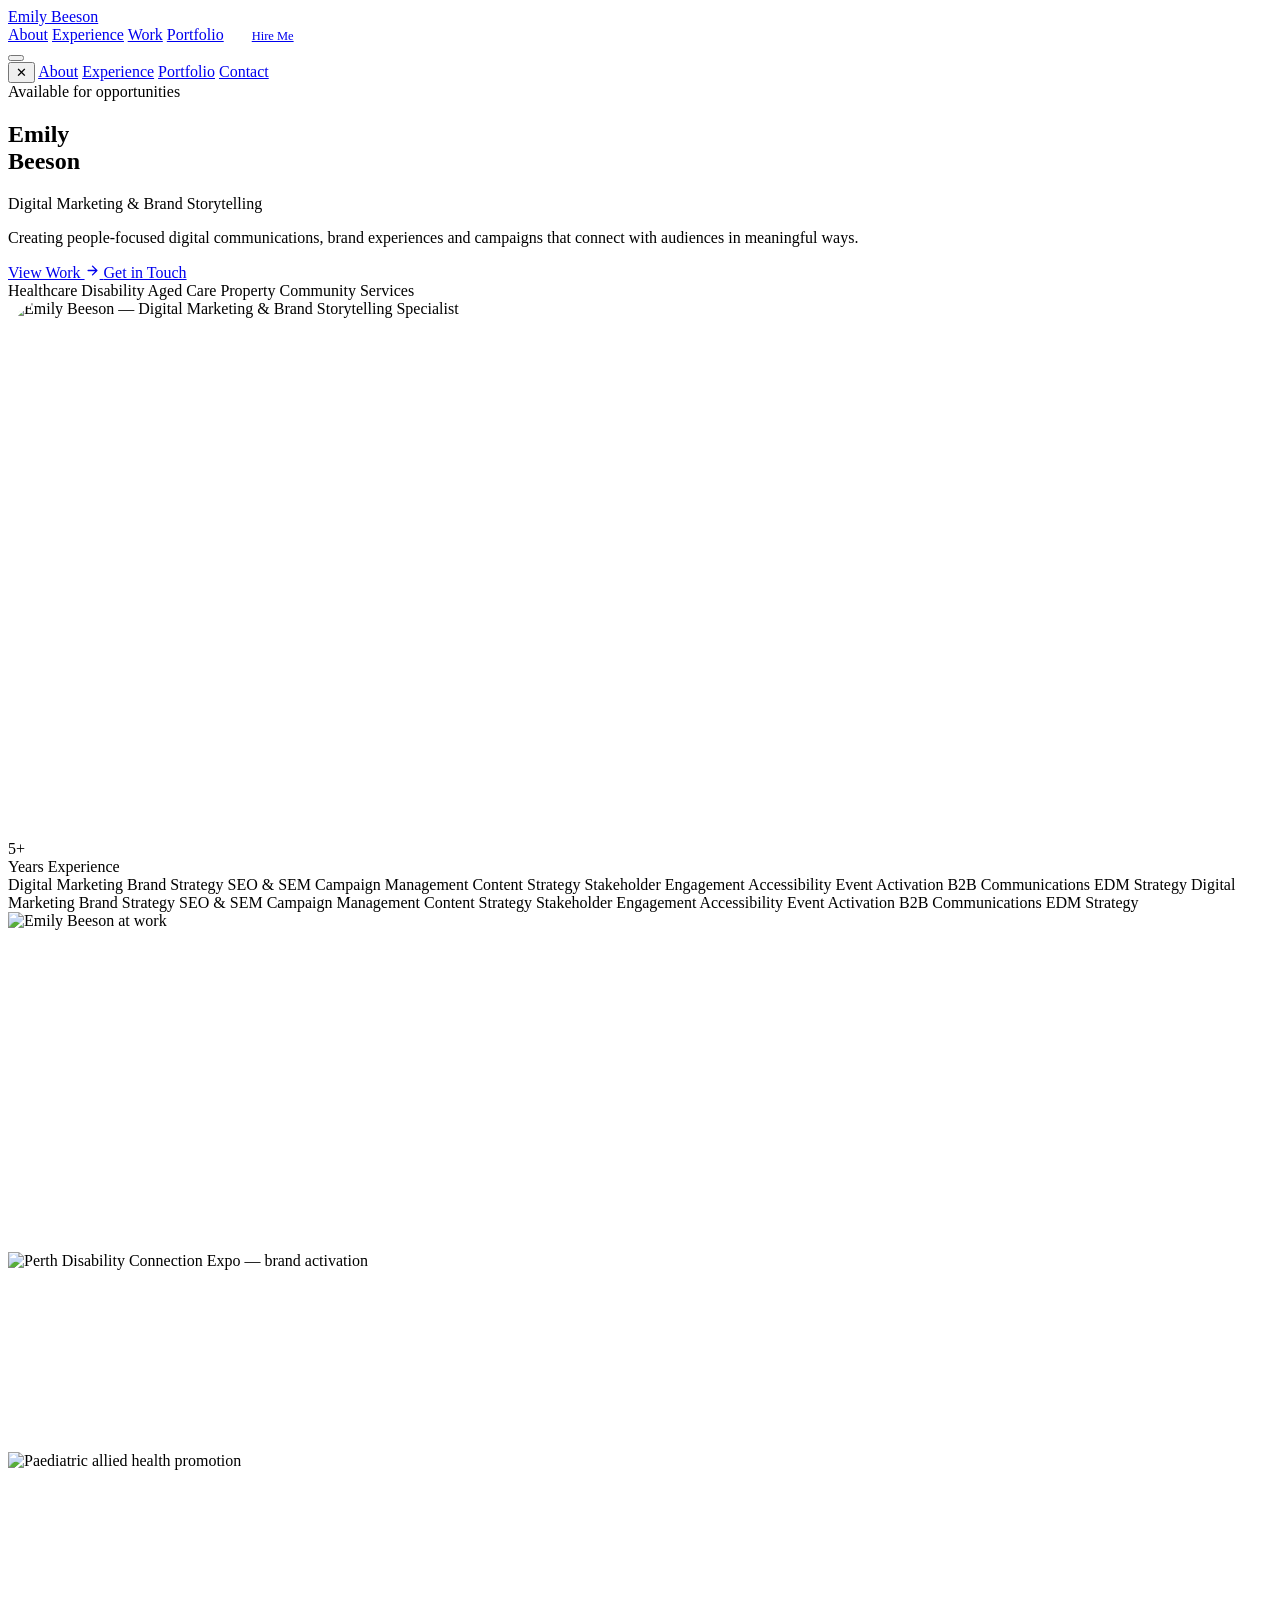
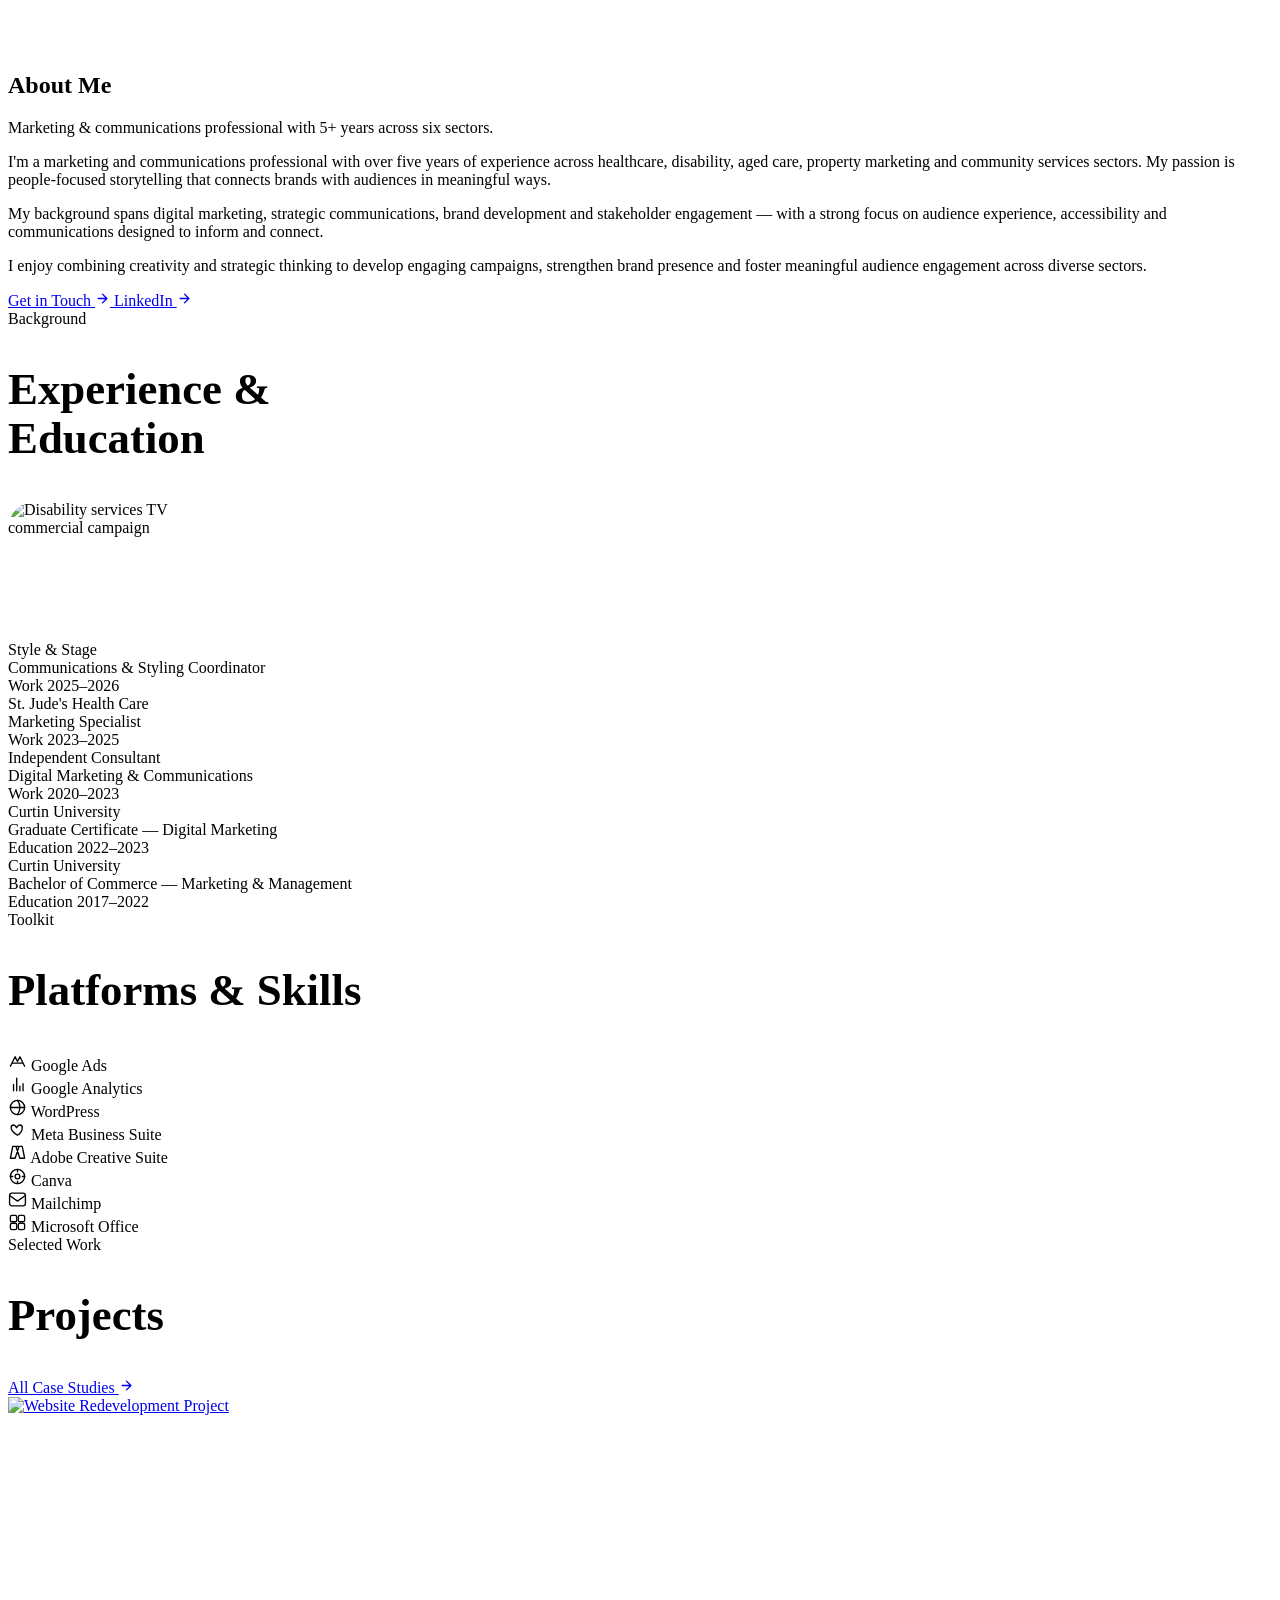
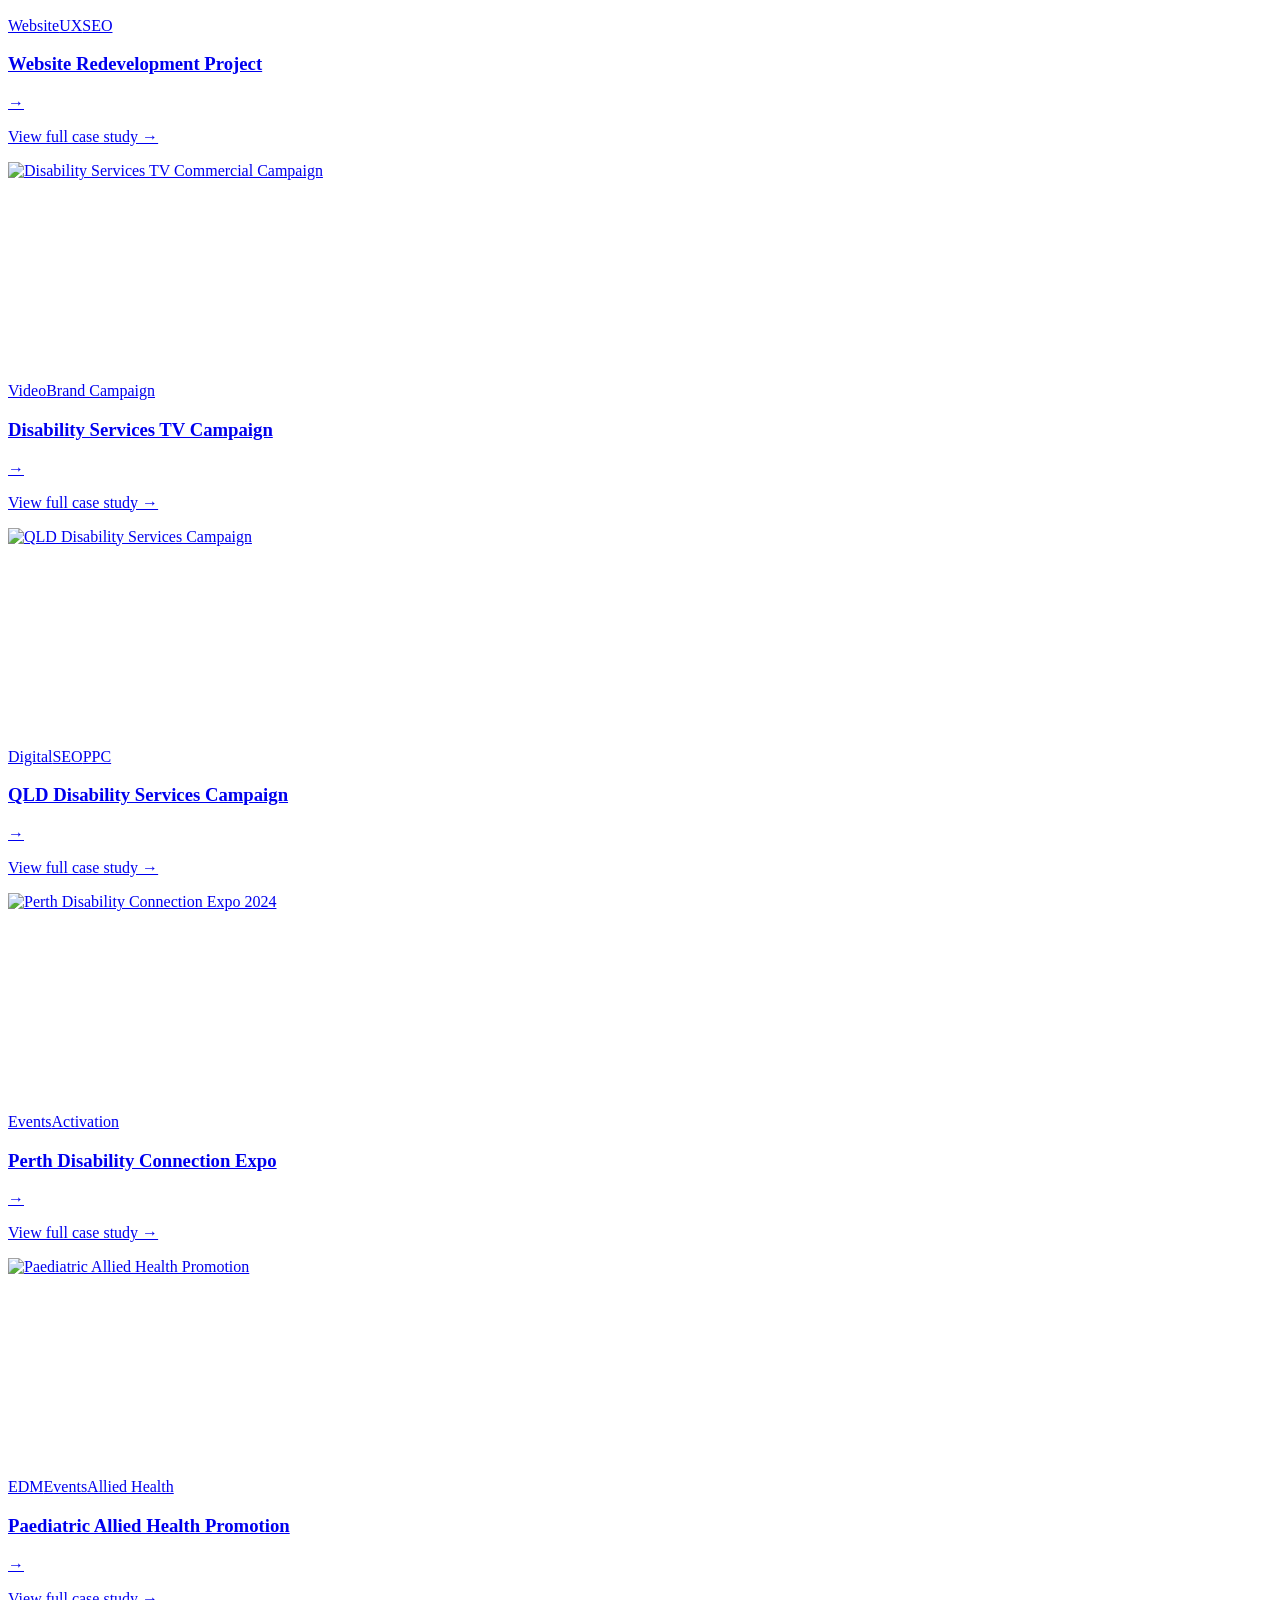
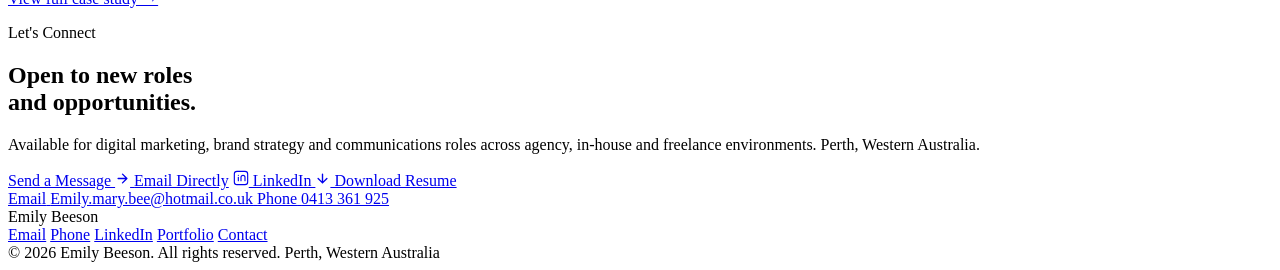
==== index.html @ d2dc0f90 "Create index.html" ====
<!DOCTYPE html>
<html lang="en">
<head>
  <meta charset="UTF-8" />
  <meta name="viewport" content="width=device-width, initial-scale=1.0" />
  <meta name="description" content="Emily Beeson — Digital Marketing & Brand Storytelling Specialist. Perth, Western Australia." />
  <meta property="og:title"       content="Emily Beeson | Digital Marketing Specialist" />
  <meta property="og:description" content="Creating people-focused digital communications, brand experiences and campaigns that connect with audiences in meaningful ways." />
  <meta property="og:type"        content="website" />
  <title>Emily Beeson | Digital Marketing & Brand Storytelling</title>
  <link rel="stylesheet" href="styles.css" />
  <link rel="icon" type="image/svg+xml" href="data:image/svg+xml,<svg xmlns='http://www.w3.org/2000/svg' viewBox='0 0 32 32'><rect width='32' height='32' rx='8' fill='%230F1E45'/><text x='16' y='23' text-anchor='middle' font-family='Helvetica' font-size='18' fill='%2300C2D4'>E</text></svg>" />
</head>
<body>

<!-- ═══════════════════════════════════════════
     NAVIGATION
════════════════════════════════════════════ -->
<nav class="site-nav" aria-label="Main navigation">
  <div class="w nav-inner">
    <a href="index.html" class="nav-logo" aria-label="Emily Beeson — Home">Emily Beeson</a>
    <div class="nav-links" role="list">
      <a href="#about"      class="nav-a" data-section="about"      role="listitem">About</a>
      <a href="#experience" class="nav-a" data-section="experience" role="listitem">Experience</a>
      <a href="#projects"   class="nav-a" data-section="projects"   role="listitem">Work</a>
      <a href="portfolio.html" class="nav-a" role="listitem">Portfolio</a>
      <a href="contact.html" class="btn-primary" style="padding:10px 24px;font-size:0.78rem;">Hire Me</a>
    </div>
    <button class="nav-burger" aria-label="Open menu" aria-expanded="false">
      <span></span><span></span><span></span>
    </button>
  </div>
</nav>

<!-- Mobile overlay menu -->
<div class="mob-overlay" role="dialog" aria-modal="true" aria-label="Navigation menu">
  <button class="mob-close" aria-label="Close menu">&#10005;</button>
  <a href="#about"         class="mob-link" onclick="document.querySelector('.mob-overlay').classList.remove('open');document.body.style.overflow='';">About</a>
  <a href="#experience"    class="mob-link" onclick="document.querySelector('.mob-overlay').classList.remove('open');document.body.style.overflow='';">Experience</a>
  <a href="portfolio.html" class="mob-link">Portfolio</a>
  <a href="contact.html"   class="mob-link">Contact</a>
</div>


<!-- ═══════════════════════════════════════════
     HERO
════════════════════════════════════════════ -->
<section class="hero" id="home" aria-labelledby="hero-name">
  <div class="hero-blob-1" aria-hidden="true"></div>
  <div class="hero-blob-2" aria-hidden="true"></div>

  <div class="w hero-inner">
    <div class="hero-grid">

      <!-- Left: text -->
      <div>
        <div class="h-rise d1">
          <span class="hero-badge" aria-label="Currently available for opportunities">
            <span class="hero-badge-dot" aria-hidden="true"></span>
            Available for opportunities
          </span>
        </div>

        <h1 class="hero-name h-rise d2" id="hero-name">Emily<br>Beeson</h1>

        <p class="hero-sub h-rise d3">Digital Marketing &amp; Brand Storytelling</p>

        <p class="hero-intro h-rise d3">
          Creating people-focused digital communications, brand experiences
          and campaigns that connect with audiences in meaningful ways.
        </p>

        <div class="hero-cta h-rise d4">
          <a href="#projects" class="btn-primary">
            View Work
            <svg width="15" height="15" viewBox="0 0 24 24" fill="none" stroke="currentColor" stroke-width="2.2" aria-hidden="true"><path d="M5 12h14M12 5l7 7-7 7" stroke-linecap="round" stroke-linejoin="round"/></svg>
          </a>
          <a href="contact.html" class="btn-outline">Get in Touch</a>
        </div>

        <div class="hero-chips h-rise d5" aria-label="Industry sectors">
          <span class="chip">Healthcare</span>
          <span class="chip">Disability</span>
          <span class="chip">Aged Care</span>
          <span class="chip">Property</span>
          <span class="chip">Community Services</span>
        </div>
      </div>

      <!-- Right: portrait image -->
      <div class="hero-right h-scale d2">
        <div class="hero-accent-tl" aria-hidden="true"></div>
        <div class="hero-accent-br" aria-hidden="true"></div>

        <!--
          Portrait image — images/Portrait-1.jpg
          Object-fit:cover fills the rounded container without distortion.
          Netlify serves this from the /images/ folder at the repo root.
        -->
        <img
          src="images/Portrait-1.jpg"
          alt="Emily Beeson — Digital Marketing & Brand Storytelling Specialist"
          class="hero-portrait"
          style="width:100%;height:540px;object-fit:cover;object-position:center top;border-radius:40px;display:block;"
          loading="eager"
        />

        <!-- Floating stat card -->
        <div class="hero-stat-card" aria-label="5 plus years experience">
          <div class="stat-num">5+</div>
          <div class="stat-label">Years Experience</div>
        </div>
      </div>

    </div>
  </div>
</section>


<!-- ═══════════════════════════════════════════
     MARQUEE STRIP
════════════════════════════════════════════ -->
<div class="marquee-strip" aria-hidden="true">
  <div class="marquee-strip-inner">
    <div class="marquee-track">
      <span class="marquee-item">Digital Marketing <span class="marquee-dot"></span></span>
      <span class="marquee-item">Brand Strategy <span class="marquee-dot"></span></span>
      <span class="marquee-item">SEO &amp; SEM <span class="marquee-dot"></span></span>
      <span class="marquee-item">Campaign Management <span class="marquee-dot"></span></span>
      <span class="marquee-item">Content Strategy <span class="marquee-dot"></span></span>
      <span class="marquee-item">Stakeholder Engagement <span class="marquee-dot"></span></span>
      <span class="marquee-item">Accessibility <span class="marquee-dot"></span></span>
      <span class="marquee-item">Event Activation <span class="marquee-dot"></span></span>
      <span class="marquee-item">B2B Communications <span class="marquee-dot"></span></span>
      <span class="marquee-item">EDM Strategy <span class="marquee-dot"></span></span>
      <!-- Duplicate for seamless loop -->
      <span class="marquee-item">Digital Marketing <span class="marquee-dot"></span></span>
      <span class="marquee-item">Brand Strategy <span class="marquee-dot"></span></span>
      <span class="marquee-item">SEO &amp; SEM <span class="marquee-dot"></span></span>
      <span class="marquee-item">Campaign Management <span class="marquee-dot"></span></span>
      <span class="marquee-item">Content Strategy <span class="marquee-dot"></span></span>
      <span class="marquee-item">Stakeholder Engagement <span class="marquee-dot"></span></span>
      <span class="marquee-item">Accessibility <span class="marquee-dot"></span></span>
      <span class="marquee-item">Event Activation <span class="marquee-dot"></span></span>
      <span class="marquee-item">B2B Communications <span class="marquee-dot"></span></span>
      <span class="marquee-item">EDM Strategy <span class="marquee-dot"></span></span>
    </div>
  </div>
</div>


<!-- ═══════════════════════════════════════════
     ABOUT
════════════════════════════════════════════ -->
<section class="about-section" id="about" aria-labelledby="about-heading">
  <div class="w">
    <div class="two-col">

      <!-- Left: image grid
           Main image: Portrait-1.jpg (large, full-column)
           Below: two project images to add visual variety -->
      <div class="about-img-grid" data-reveal="left">

        <!-- Main large image -->
        <div class="img-box about-img-main" style="height:340px;">
          <img
            src="images/Portrait-1.jpg"
            alt="Emily Beeson at work"
            style="width:100%;height:100%;object-fit:cover;object-position:center top;display:block;"
            loading="lazy"
          />
        </div>

        <!-- Bottom-left: Disability expo image -->
        <div class="img-box" style="height:200px;">
          <img
            src="images/Disability-expo-1.jpg"
            alt="Perth Disability Connection Expo — brand activation"
            style="width:100%;height:100%;object-fit:cover;display:block;"
            loading="lazy"
          />
        </div>

        <!-- Bottom-right: Paediatric allied health image -->
        <div class="img-box" style="height:200px;">
          <img
            src="images/Paediatric-2.jpg"
            alt="Paediatric allied health promotion"
            style="width:100%;height:100%;object-fit:cover;display:block;"
            loading="lazy"
          />
        </div>

      </div>

      <!-- Right: copy -->
      <div>
        <h2 class="about-heading" id="about-heading" data-reveal>About Me</h2>
        <p class="about-sub" data-reveal data-delay="1">
          Marketing &amp; communications professional with 5+ years across six sectors.
        </p>
        <p class="about-body" data-reveal data-delay="2">
          I'm a marketing and communications professional with over five years of experience
          across healthcare, disability, aged care, property marketing and community services
          sectors. My passion is people-focused storytelling that connects brands with audiences
          in meaningful ways.
        </p>
        <p class="about-body" data-reveal data-delay="2">
          My background spans digital marketing, strategic communications, brand development
          and stakeholder engagement — with a strong focus on audience experience, accessibility
          and communications designed to inform and connect.
        </p>
        <p class="about-body" data-reveal data-delay="2">
          I enjoy combining creativity and strategic thinking to develop engaging campaigns,
          strengthen brand presence and foster meaningful audience engagement across diverse sectors.
        </p>
        <div class="about-cta" data-reveal data-delay="3">
          <a href="mailto:Emily.mary.bee@hotmail.co.uk" class="btn-primary">
            Get in Touch
            <svg width="15" height="15" viewBox="0 0 24 24" fill="none" stroke="currentColor" stroke-width="2.2" aria-hidden="true"><path d="M5 12h14M12 5l7 7-7 7" stroke-linecap="round" stroke-linejoin="round"/></svg>
          </a>
          <a href="https://au.linkedin.com/in/emily-beeson-44a16824b" target="_blank" rel="noreferrer" class="btn-outline">
            LinkedIn
            <svg width="15" height="15" viewBox="0 0 24 24" fill="none" stroke="currentColor" stroke-width="2.2" aria-hidden="true"><path d="M5 12h14M12 5l7 7-7 7" stroke-linecap="round" stroke-linejoin="round"/></svg>
          </a>
        </div>
      </div>

    </div>
  </div>
</section>


<!-- ═══════════════════════════════════════════
     EXPERIENCE & EDUCATION
════════════════════════════════════════════ -->
<section class="experience-section" id="experience" aria-labelledby="exp-heading">
  <div class="w">
    <div class="experience-header">
      <div>
        <span class="eyebrow" data-reveal>Background</span>
        <h2 id="exp-heading" data-reveal data-delay="1" style="font-size:clamp(2rem,3.5vw,2.8rem);line-height:1.1;">
          Experience &amp;<br>Education
        </h2>
      </div>
      <!-- Mini image — TVC image adds visual interest -->
      <div data-reveal="right" style="flex-shrink:0;">
        <div class="img-box" style="height:140px;width:200px;border-radius:28px;overflow:hidden;">
          <img
            src="images/TVC-2.jpg"
            alt="Disability services TV commercial campaign"
            style="width:100%;height:100%;object-fit:cover;display:block;"
            loading="lazy"
          />
        </div>
      </div>
    </div>

    <div role="list" aria-label="Career timeline">

      <div class="tl-row" data-reveal role="listitem">
        <div>
          <div class="tl-org">Style &amp; Stage</div>
          <div class="tl-role">Communications &amp; Styling Coordinator</div>
        </div>
        <div class="tl-right">
          <span class="tl-badge work">Work</span>
          <span class="tl-period">2025–2026</span>
        </div>
      </div>

      <div class="tl-row" data-reveal role="listitem" style="transition-delay:0.07s;">
        <div>
          <div class="tl-org">St. Jude's Health Care</div>
          <div class="tl-role">Marketing Specialist</div>
        </div>
        <div class="tl-right">
          <span class="tl-badge work">Work</span>
          <span class="tl-period">2023–2025</span>
        </div>
      </div>

      <div class="tl-row" data-reveal role="listitem" style="transition-delay:0.14s;">
        <div>
          <div class="tl-org">Independent Consultant</div>
          <div class="tl-role">Digital Marketing &amp; Communications</div>
        </div>
        <div class="tl-right">
          <span class="tl-badge work">Work</span>
          <span class="tl-period">2020–2023</span>
        </div>
      </div>

      <div class="tl-row" data-reveal role="listitem" style="transition-delay:0.21s;">
        <div>
          <div class="tl-org">Curtin University</div>
          <div class="tl-role">Graduate Certificate — Digital Marketing</div>
        </div>
        <div class="tl-right">
          <span class="tl-badge edu">Education</span>
          <span class="tl-period">2022–2023</span>
        </div>
      </div>

      <div class="tl-row" data-reveal role="listitem" style="transition-delay:0.28s;">
        <div>
          <div class="tl-org">Curtin University</div>
          <div class="tl-role">Bachelor of Commerce — Marketing &amp; Management</div>
        </div>
        <div class="tl-right">
          <span class="tl-badge edu">Education</span>
          <span class="tl-period">2017–2022</span>
        </div>
      </div>

    </div>
  </div>
</section>


<!-- ═══════════════════════════════════════════
     TOOLS & SKILLS
════════════════════════════════════════════ -->
<section class="tools-section" id="tools" aria-labelledby="tools-heading">
  <div class="w">
    <span class="eyebrow" data-reveal>Toolkit</span>
    <h2 id="tools-heading" data-reveal data-delay="1" style="font-size:clamp(2rem,3.5vw,2.8rem);line-height:1.1;">
      Platforms &amp; Skills
    </h2>
    <div class="tools-grid" role="list" aria-label="Tools and platforms">
      <div class="tool-item" data-reveal role="listitem" style="transition-delay:0.00s;">
        <svg class="tool-icon" width="19" height="19" viewBox="0 0 24 24" fill="none" stroke="currentColor" stroke-width="1.7" aria-hidden="true"><path d="M3 18l6-12 3 6M21 18L15 6l-3 6M6 14h12" stroke-linecap="round" stroke-linejoin="round"/></svg>
        <span class="tool-name">Google Ads</span>
      </div>
      <div class="tool-item" data-reveal role="listitem" style="transition-delay:0.06s;">
        <svg class="tool-icon" width="19" height="19" viewBox="0 0 24 24" fill="none" stroke="currentColor" stroke-width="1.7" aria-hidden="true"><path d="M7 20V12M11 20V4M15 20v-6M19 20v-9" stroke-linecap="round"/></svg>
        <span class="tool-name">Google Analytics</span>
      </div>
      <div class="tool-item" data-reveal role="listitem" style="transition-delay:0.12s;">
        <svg class="tool-icon" width="19" height="19" viewBox="0 0 24 24" fill="none" stroke="currentColor" stroke-width="1.7" aria-hidden="true"><circle cx="12" cy="12" r="9"/><path d="M3 12h18M12 3a15 15 0 010 18" stroke-linecap="round"/></svg>
        <span class="tool-name">WordPress</span>
      </div>
      <div class="tool-item" data-reveal role="listitem" style="transition-delay:0.18s;">
        <svg class="tool-icon" width="19" height="19" viewBox="0 0 24 24" fill="none" stroke="currentColor" stroke-width="1.7" aria-hidden="true"><path d="M4 8.5C4 6.6 5.1 5 7 5c1.5 0 2.5 1 3.8 3.5C12.1 6 13.3 5 15 5c2 0 3 1.6 3 3.5 0 3.5-2.8 7.5-6 9.5-3.2-2-8-6-8-9.5z" stroke-linecap="round" stroke-linejoin="round"/></svg>
        <span class="tool-name">Meta Business Suite</span>
      </div>
      <div class="tool-item" data-reveal role="listitem" style="transition-delay:0.24s;">
        <svg class="tool-icon" width="19" height="19" viewBox="0 0 24 24" fill="none" stroke="currentColor" stroke-width="1.7" aria-hidden="true"><path d="M14 3H6L3 18h6l5-15zM10 3h8l3 15h-6L10 3z" stroke-linecap="round" stroke-linejoin="round"/></svg>
        <span class="tool-name">Adobe Creative Suite</span>
      </div>
      <div class="tool-item" data-reveal role="listitem" style="transition-delay:0.30s;">
        <svg class="tool-icon" width="19" height="19" viewBox="0 0 24 24" fill="none" stroke="currentColor" stroke-width="1.7" aria-hidden="true"><circle cx="12" cy="12" r="9"/><circle cx="12" cy="12" r="3"/><path d="M12 3v3M12 18v3M3 12h3M18 12h3" stroke-linecap="round"/></svg>
        <span class="tool-name">Canva</span>
      </div>
      <div class="tool-item" data-reveal role="listitem" style="transition-delay:0.36s;">
        <svg class="tool-icon" width="19" height="19" viewBox="0 0 24 24" fill="none" stroke="currentColor" stroke-width="1.7" aria-hidden="true"><rect x="2" y="4" width="20" height="16" rx="3"/><path d="M2 7l10 7 10-7" stroke-linecap="round"/></svg>
        <span class="tool-name">Mailchimp</span>
      </div>
      <div class="tool-item" data-reveal role="listitem" style="transition-delay:0.42s;">
        <svg class="tool-icon" width="19" height="19" viewBox="0 0 24 24" fill="none" stroke="currentColor" stroke-width="1.7" aria-hidden="true"><rect x="3" y="3" width="8" height="8" rx="2"/><rect x="13" y="3" width="8" height="8" rx="2"/><rect x="3" y="13" width="8" height="8" rx="2"/><rect x="13" y="13" width="8" height="8" rx="2"/></svg>
        <span class="tool-name">Microsoft Office</span>
      </div>
    </div>
  </div>
</section>


<!-- ═══════════════════════════════════════════
     PROJECTS (home menu) — 5 projects
     Each card uses its matching project image.
════════════════════════════════════════════ -->
<section class="projects-section" id="projects" aria-labelledby="projects-heading">
  <div class="w">

    <div class="projects-header">
      <div>
        <span class="eyebrow" data-reveal>Selected Work</span>
        <h2 id="projects-heading" data-reveal data-delay="1" style="font-size:clamp(2rem,3.5vw,2.8rem);line-height:1.1;">
          Projects
        </h2>
      </div>
      <a href="portfolio.html" class="btn-outline" data-reveal="right">
        All Case Studies
        <svg width="15" height="15" viewBox="0 0 24 24" fill="none" stroke="currentColor" stroke-width="2.2" aria-hidden="true"><path d="M5 12h14M12 5l7 7-7 7" stroke-linecap="round" stroke-linejoin="round"/></svg>
      </a>
    </div>

    <div class="proj-grid">

      <!-- Project 01 — Website Redevelopment — images/Website-redevelopment-1.jpg -->
      <a href="portfolio.html#cs-01" class="proj-card" data-reveal style="transition-delay:0s;">
        <div class="proj-img-wrap" style="height:220px;">
          <img
            src="images/Website-redevelopment-1.jpg"
            alt="Website Redevelopment Project"
            class="proj-thumb"
            style="width:100%;height:220px;object-fit:cover;display:block;"
            loading="lazy"
          />
        </div>
        <div class="proj-body">
          <div class="proj-chips">
            <span class="chip">Website</span><span class="chip">UX</span><span class="chip">SEO</span>
          </div>
          <div class="proj-footer">
            <h3 class="proj-title">Website Redevelopment Project</h3>
            <div class="proj-arrow" aria-hidden="true">→</div>
          </div>
          <p class="proj-cta-text">View full case study →</p>
        </div>
      </a>

      <!-- Project 02 — TV Campaign — images/TVC-2.jpg -->
      <a href="portfolio.html#cs-02" class="proj-card" data-reveal style="transition-delay:0.08s;">
        <div class="proj-img-wrap" style="height:220px;">
          <img
            src="images/TVC-2.jpg"
            alt="Disability Services TV Commercial Campaign"
            class="proj-thumb"
            style="width:100%;height:220px;object-fit:cover;display:block;"
            loading="lazy"
          />
        </div>
        <div class="proj-body">
          <div class="proj-chips">
            <span class="chip">Video</span><span class="chip">Brand Campaign</span>
          </div>
          <div class="proj-footer">
            <h3 class="proj-title">Disability Services TV Campaign</h3>
            <div class="proj-arrow" aria-hidden="true">→</div>
          </div>
          <p class="proj-cta-text">View full case study →</p>
        </div>
      </a>

      <!-- Project 03 — QLD Campaign — images/QLD-1.jpg -->
      <a href="portfolio.html#cs-03" class="proj-card" data-reveal style="transition-delay:0.16s;">
        <div class="proj-img-wrap" style="height:220px;">
          <img
            src="images/QLD-1.jpg"
            alt="QLD Disability Services Campaign"
            class="proj-thumb"
            style="width:100%;height:220px;object-fit:cover;display:block;"
            loading="lazy"
          />
        </div>
        <div class="proj-body">
          <div class="proj-chips">
            <span class="chip">Digital</span><span class="chip">SEO</span><span class="chip">PPC</span>
          </div>
          <div class="proj-footer">
            <h3 class="proj-title">QLD Disability Services Campaign</h3>
            <div class="proj-arrow" aria-hidden="true">→</div>
          </div>
          <p class="proj-cta-text">View full case study →</p>
        </div>
      </a>

      <!-- Project 04 — Perth Expo — images/Disability-expo-1.jpg -->
      <a href="portfolio.html#cs-04" class="proj-card" data-reveal style="transition-delay:0.24s;">
        <div class="proj-img-wrap" style="height:220px;">
          <img
            src="images/Disability-expo-1.jpg"
            alt="Perth Disability Connection Expo 2024"
            class="proj-thumb"
            style="width:100%;height:220px;object-fit:cover;display:block;"
            loading="lazy"
          />
        </div>
        <div class="proj-body">
          <div class="proj-chips">
            <span class="chip">Events</span><span class="chip">Activation</span>
          </div>
          <div class="proj-footer">
            <h3 class="proj-title">Perth Disability Connection Expo</h3>
            <div class="proj-arrow" aria-hidden="true">→</div>
          </div>
          <p class="proj-cta-text">View full case study →</p>
        </div>
      </a>

      <!-- Project 05 — Allied Health — images/Paediatric-2.jpg -->
      <a href="portfolio.html#cs-05" class="proj-card" data-reveal style="transition-delay:0.32s;">
        <div class="proj-img-wrap" style="height:220px;">
          <img
            src="images/Paediatric-2.jpg"
            alt="Paediatric Allied Health Promotion"
            class="proj-thumb"
            style="width:100%;height:220px;object-fit:cover;display:block;"
            loading="lazy"
          />
        </div>
        <div class="proj-body">
          <div class="proj-chips">
            <span class="chip">EDM</span><span class="chip">Events</span><span class="chip">Allied Health</span>
          </div>
          <div class="proj-footer">
            <h3 class="proj-title">Paediatric Allied Health Promotion</h3>
            <div class="proj-arrow" aria-hidden="true">→</div>
          </div>
          <p class="proj-cta-text">View full case study →</p>
        </div>
      </a>

      <!-- 5-card grid: last card is intentionally blank to keep 3-col layout balanced -->
      <!-- If you want a 6th project card, add it here. Otherwise the 5 cards will
           left-align naturally on the grid. -->

    </div>
  </div>
</section>


<!-- ═══════════════════════════════════════════
     LET'S CONNECT
════════════════════════════════════════════ -->
<section class="connect-section" id="contact" aria-labelledby="connect-heading">
  <div class="w">
    <div class="connect-inner">

      <span class="eyebrow connect-eyebrow" data-reveal>Let's Connect</span>

      <h2 class="connect-heading" id="connect-heading" data-reveal data-delay="1">
        Open to new roles<br>and opportunities.
      </h2>

      <p class="connect-body" data-reveal data-delay="2">
        Available for digital marketing, brand strategy and communications roles
        across agency, in-house and freelance environments. Perth, Western Australia.
      </p>

      <div class="connect-cta" data-reveal data-delay="3">
        <a href="contact.html" class="btn-cyan">
          Send a Message
          <svg width="15" height="15" viewBox="0 0 24 24" fill="none" stroke="currentColor" stroke-width="2.2" aria-hidden="true"><path d="M5 12h14M12 5l7 7-7 7" stroke-linecap="round" stroke-linejoin="round"/></svg>
        </a>
        <a href="mailto:Emily.mary.bee@hotmail.co.uk" class="btn-outline-light">Email Directly</a>
        <a href="https://au.linkedin.com/in/emily-beeson-44a16824b" target="_blank" rel="noreferrer" class="btn-outline-light">
          <svg width="16" height="16" viewBox="0 0 24 24" fill="none" stroke="currentColor" stroke-width="1.7" aria-hidden="true"><rect x="2" y="2" width="20" height="20" rx="4"/><path d="M8 11v5M8 8v.01M12 16v-5M12 11a3 3 0 016 0v5" stroke-linecap="round"/></svg>
          LinkedIn
        </a>
        <a href="emily-beeson-resume.pdf" download class="btn-outline-light">
          <svg width="15" height="15" viewBox="0 0 24 24" fill="none" stroke="currentColor" stroke-width="2.2" aria-hidden="true"><path d="M12 5v14M5 12l7 7 7-7" stroke-linecap="round" stroke-linejoin="round"/></svg>
          Download Resume
        </a>
      </div>

      <div class="connect-list" data-reveal data-delay="4" aria-label="Contact details">
        <a href="mailto:Emily.mary.bee@hotmail.co.uk" class="connect-row">
          <span class="connect-label">Email</span>
          <span class="connect-value">Emily.mary.bee@hotmail.co.uk</span>
        </a>
        <a href="tel:0413361925" class="connect-row">
          <span class="connect-label">Phone</span>
          <span class="connect-value">0413 361 925</span>
        </a>
      </div>

    </div>
  </div>
</section>


<!-- ═══════════════════════════════════════════
     FOOTER
════════════════════════════════════════════ -->
<footer class="site-footer" aria-label="Site footer">
  <div class="w">
    <div class="footer-top">
      <span class="footer-logo">Emily Beeson</span>
      <nav aria-label="Footer navigation" class="footer-links">
        <a href="mailto:Emily.mary.bee@hotmail.co.uk" class="footer-link">Email</a>
        <a href="tel:0413361925"                       class="footer-link">Phone</a>
        <a href="https://au.linkedin.com/in/emily-beeson-44a16824b" target="_blank" rel="noreferrer" class="footer-link">LinkedIn</a>
        <a href="portfolio.html" class="footer-link">Portfolio</a>
        <a href="contact.html"   class="footer-link">Contact</a>
      </nav>
    </div>
    <div class="footer-rule"></div>
    <div class="footer-bottom">
      <span class="footer-copy">&copy; <span id="year"></span> Emily Beeson. All rights reserved.</span>
      <span class="footer-location">Perth, Western Australia</span>
    </div>
  </div>
</footer>

<script src="script.js"></script>
<script>document.getElementById('year').textContent = new Date().getFullYear();</script>
</body>
</html>
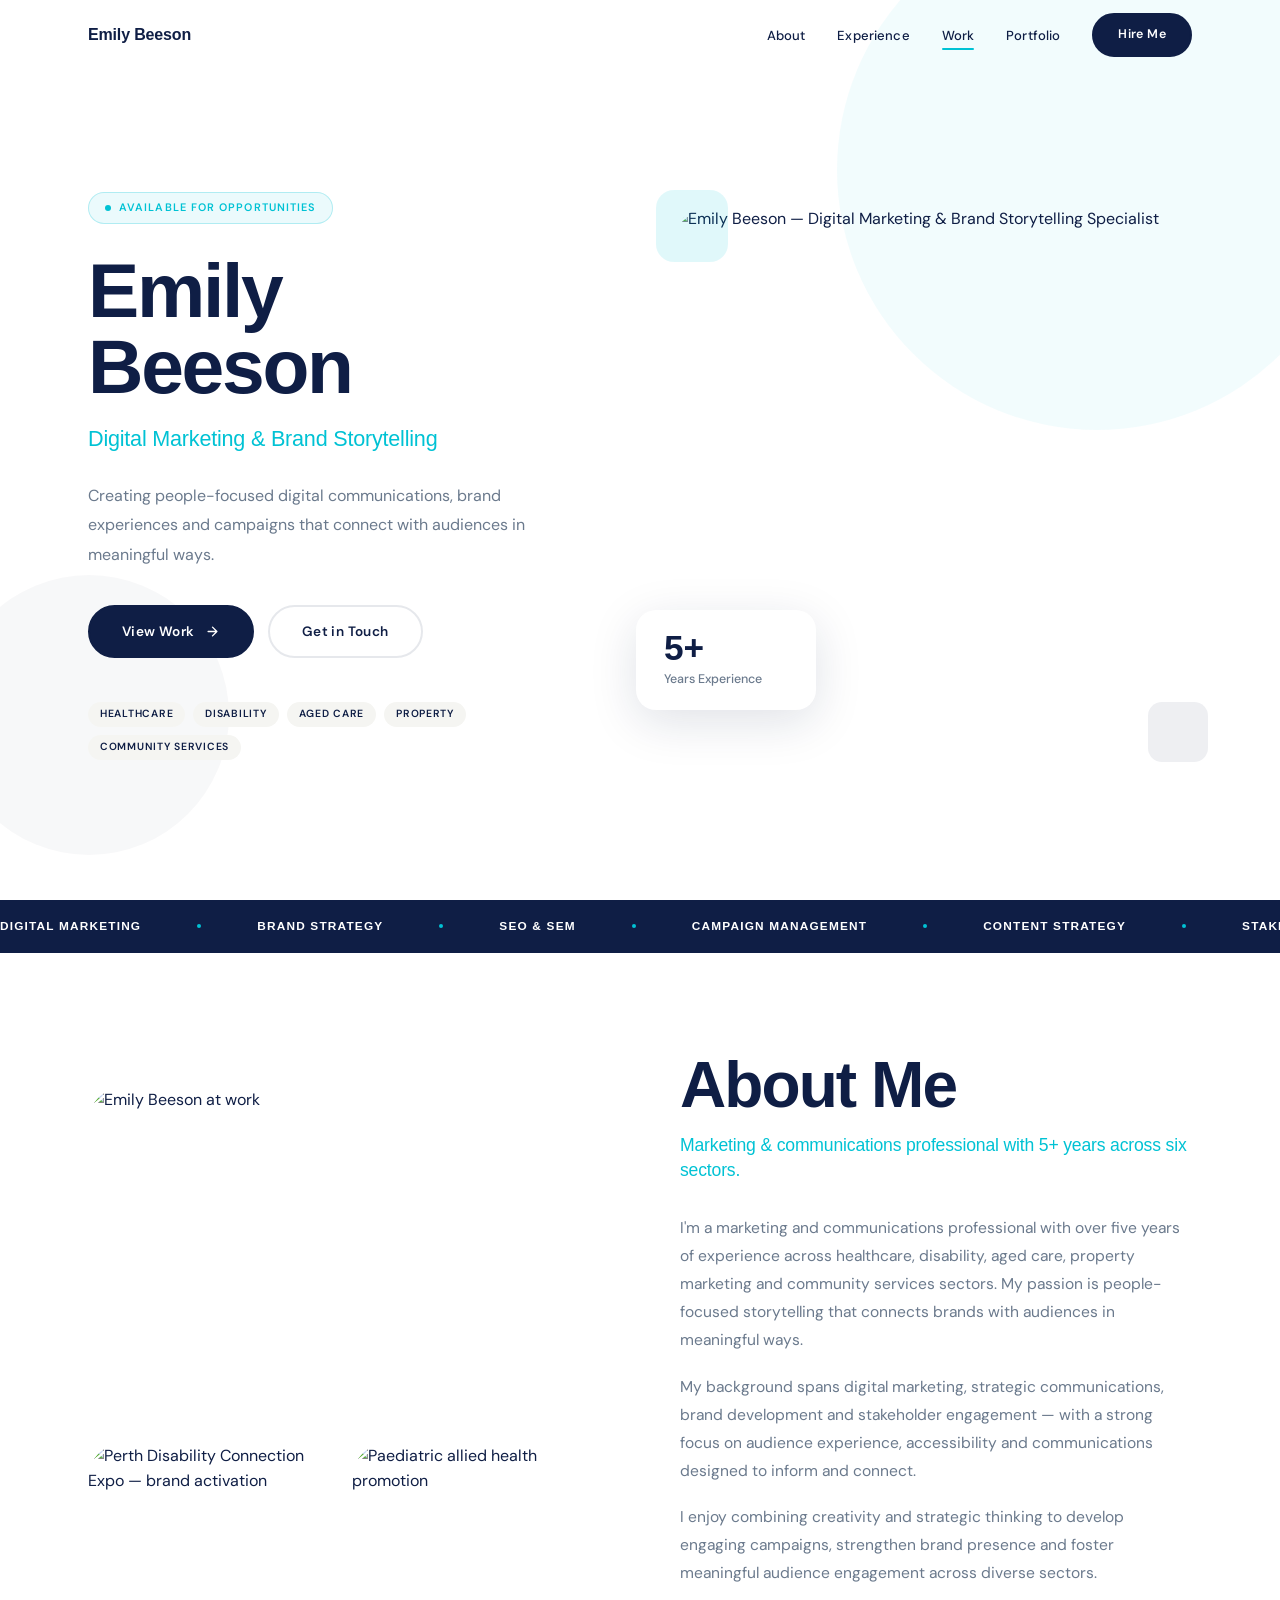
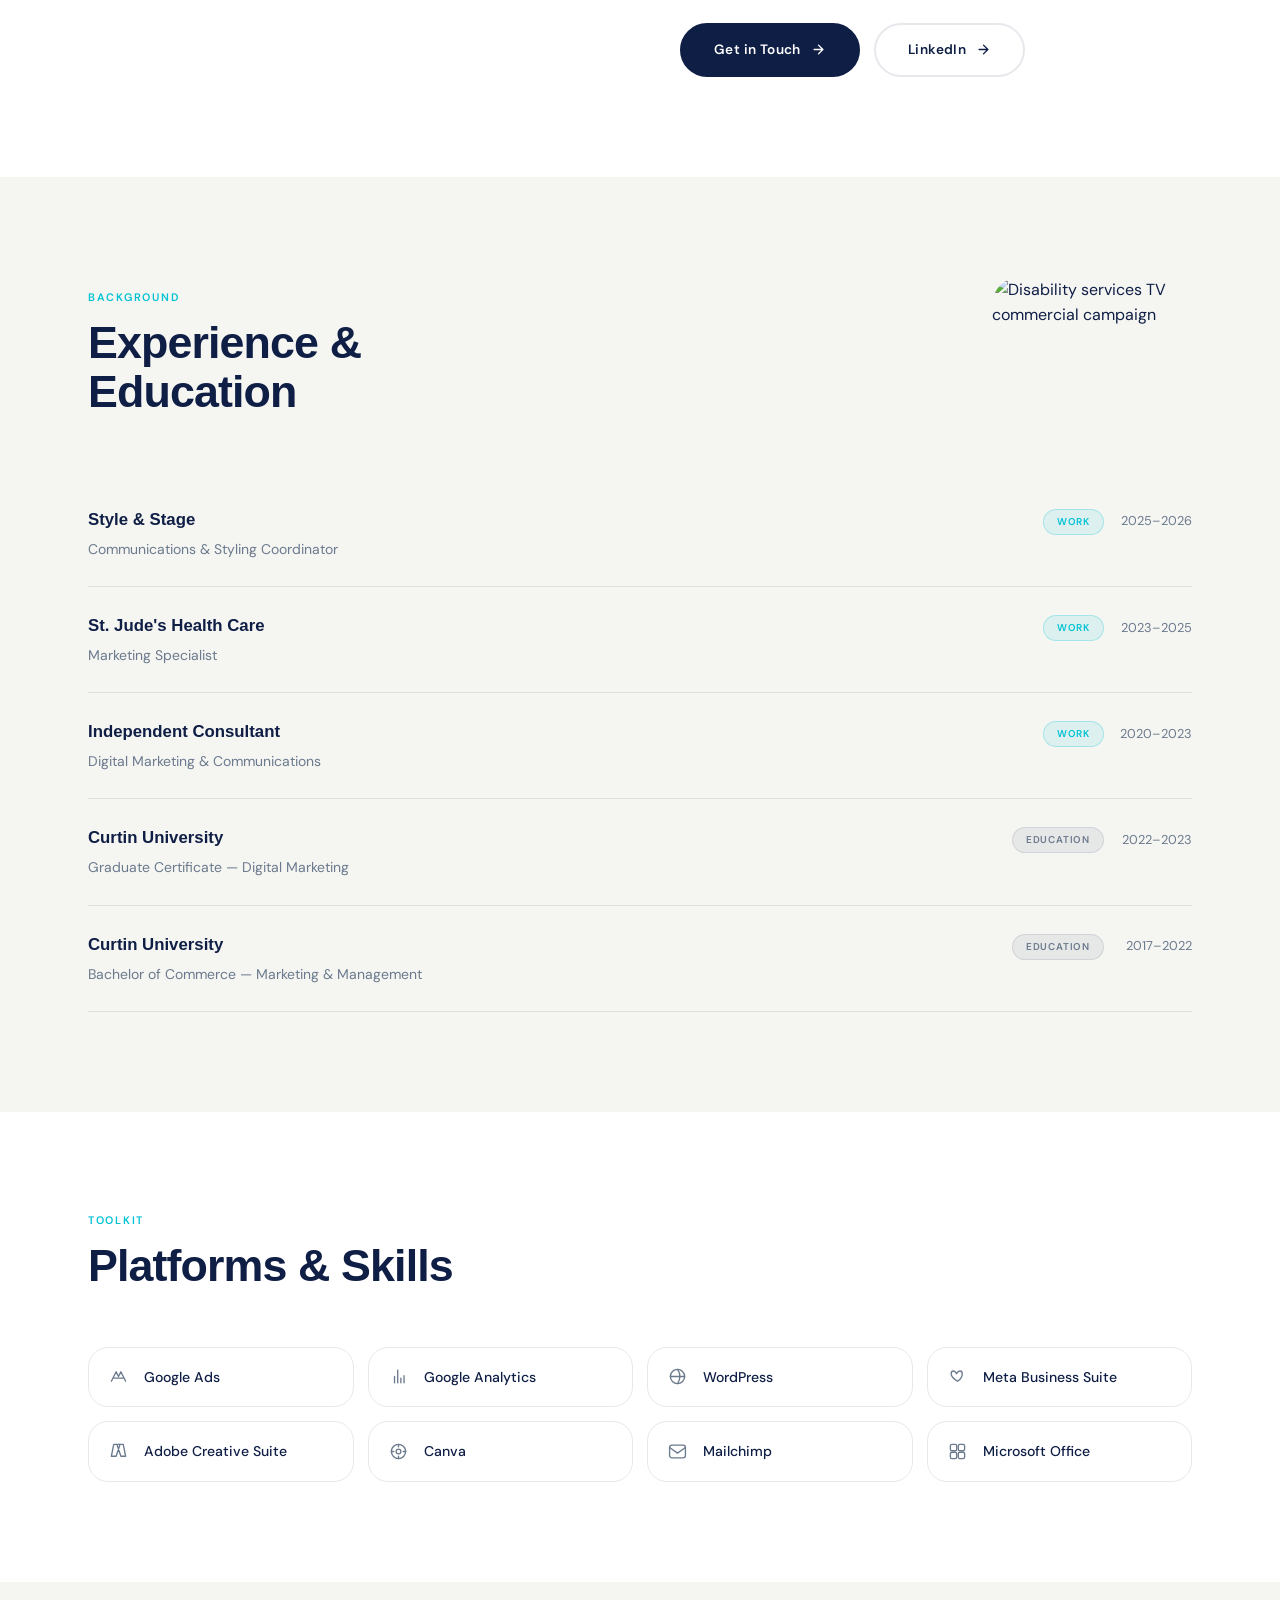
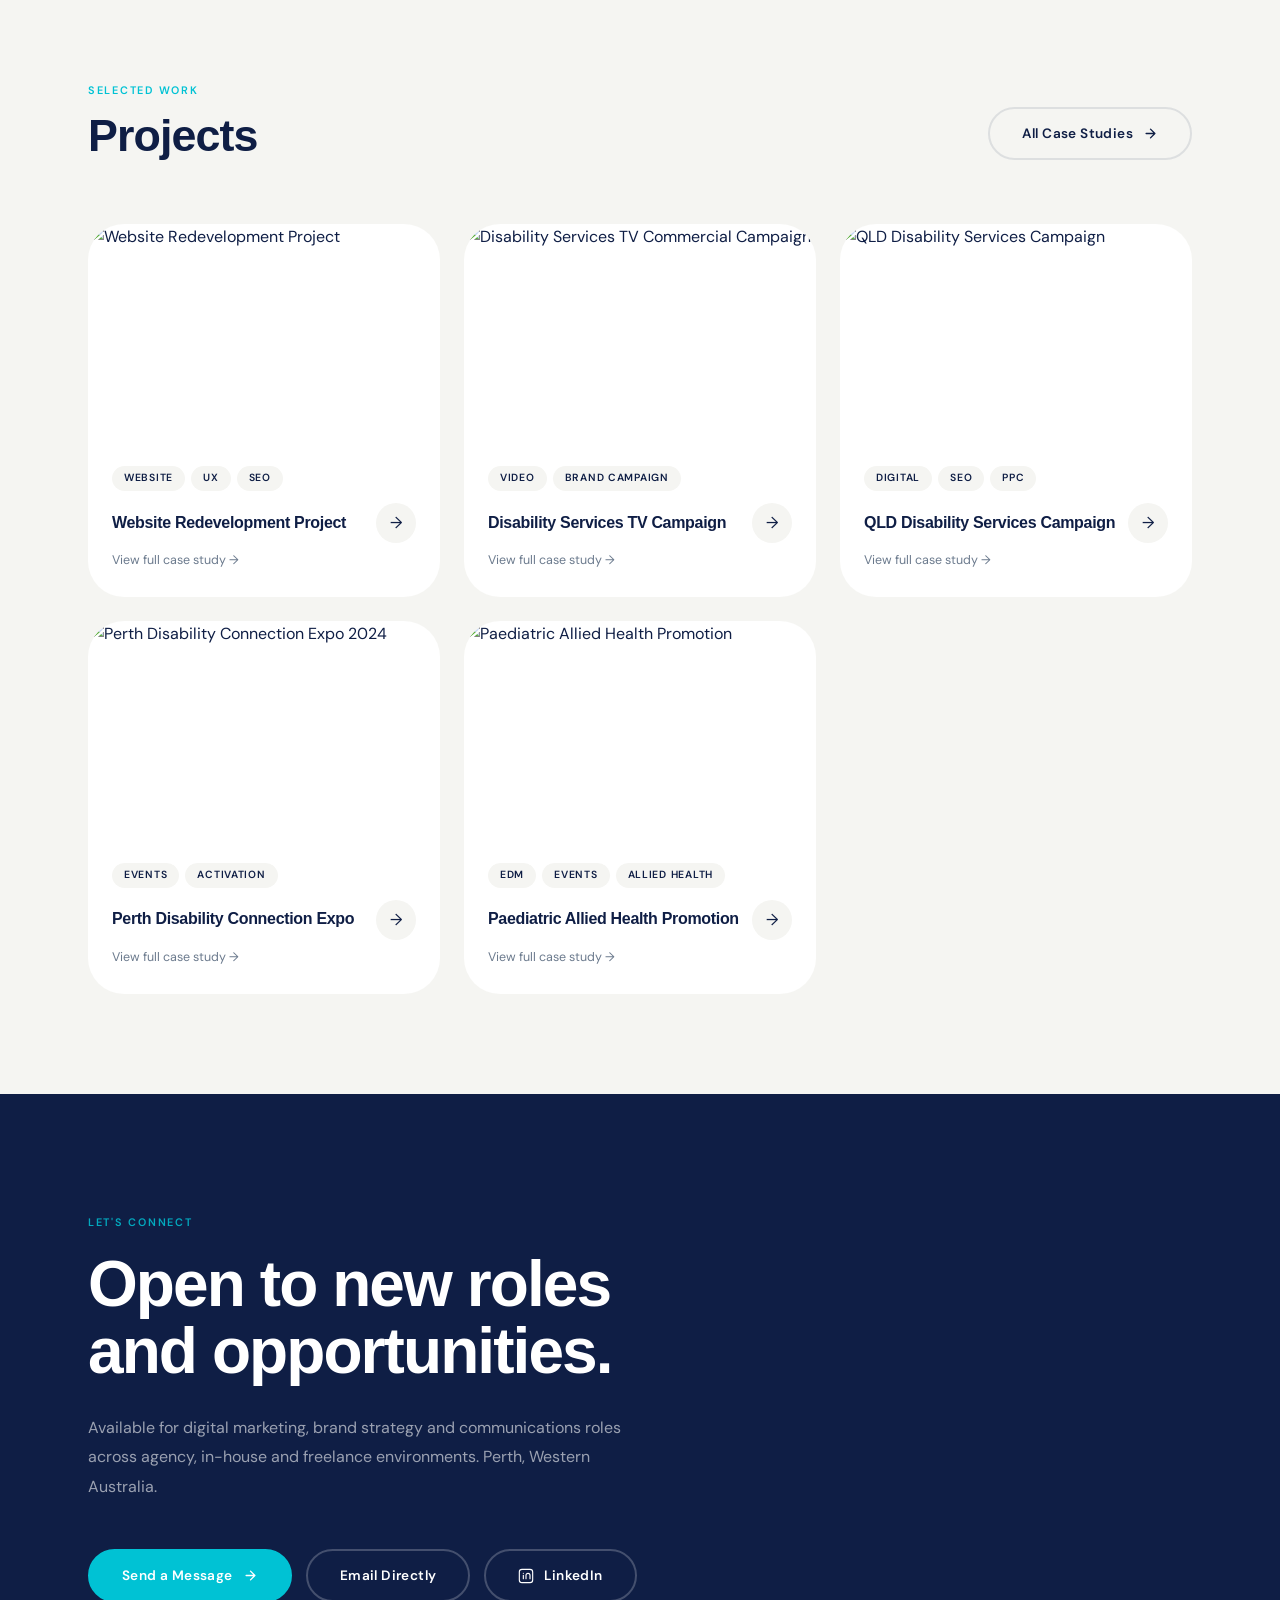
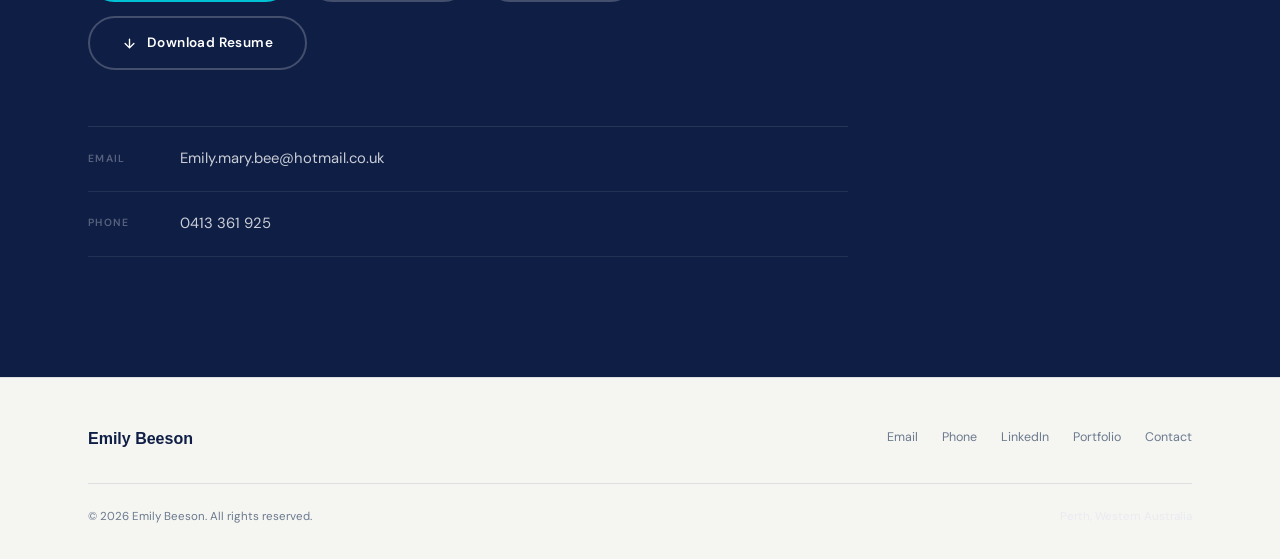
==== commit af47a37a: "Update index.html" ====
--- a/index.html
+++ b/index.html
@@ -98,7 +98,7 @@
           Netlify serves this from the /images/ folder at the repo root.
         -->
         <img
-          src="images/Portrait-1.jpg"
+          src=Portrait-1.jpg"
           alt="Emily Beeson — Digital Marketing & Brand Storytelling Specialist"
           class="hero-portrait"
           style="width:100%;height:540px;object-fit:cover;object-position:center top;border-radius:40px;display:block;"
@@ -164,7 +164,7 @@
         <!-- Main large image -->
         <div class="img-box about-img-main" style="height:340px;">
           <img
-            src="images/Portrait-1.jpg"
+            src="Portrait-1.jpg"
             alt="Emily Beeson at work"
             style="width:100%;height:100%;object-fit:cover;object-position:center top;display:block;"
             loading="lazy"
@@ -174,7 +174,7 @@
         <!-- Bottom-left: Disability expo image -->
         <div class="img-box" style="height:200px;">
           <img
-            src="images/Disability-expo-1.jpg"
+            src="Disability-expo-1.jpg"
             alt="Perth Disability Connection Expo — brand activation"
             style="width:100%;height:100%;object-fit:cover;display:block;"
             loading="lazy"
@@ -184,7 +184,7 @@
         <!-- Bottom-right: Paediatric allied health image -->
         <div class="img-box" style="height:200px;">
           <img
-            src="images/Paediatric-2.jpg"
+            src="Paediatric-1.jpg"
             alt="Paediatric allied health promotion"
             style="width:100%;height:100%;object-fit:cover;display:block;"
             loading="lazy"
@@ -247,7 +247,7 @@
       <div data-reveal="right" style="flex-shrink:0;">
         <div class="img-box" style="height:140px;width:200px;border-radius:28px;overflow:hidden;">
           <img
-            src="images/TVC-2.jpg"
+            src="TVC-1.jpg"
             alt="Disability services TV commercial campaign"
             style="width:100%;height:100%;object-fit:cover;display:block;"
             loading="lazy"
@@ -387,11 +387,11 @@
 
     <div class="proj-grid">
 
-      <!-- Project 01 — Website Redevelopment — images/Website-redevelopment-1.jpg -->
+      <!-- Project 01 — Website Redevelopment — Website-redevelopment-1.jpg -->
       <a href="portfolio.html#cs-01" class="proj-card" data-reveal style="transition-delay:0s;">
         <div class="proj-img-wrap" style="height:220px;">
           <img
-            src="images/Website-redevelopment-1.jpg"
+            src="Website-redevelopment-1.jpg"
             alt="Website Redevelopment Project"
             class="proj-thumb"
             style="width:100%;height:220px;object-fit:cover;display:block;"
@@ -410,11 +410,11 @@
         </div>
       </a>
 
-      <!-- Project 02 — TV Campaign — images/TVC-2.jpg -->
+      <!-- Project 02 — TV Campaign — TVC-1.jpg -->
       <a href="portfolio.html#cs-02" class="proj-card" data-reveal style="transition-delay:0.08s;">
         <div class="proj-img-wrap" style="height:220px;">
           <img
-            src="images/TVC-2.jpg"
+            src="TVC-2.jpg"
             alt="Disability Services TV Commercial Campaign"
             class="proj-thumb"
             style="width:100%;height:220px;object-fit:cover;display:block;"
@@ -433,11 +433,11 @@
         </div>
       </a>
 
-      <!-- Project 03 — QLD Campaign — images/QLD-1.jpg -->
+      <!-- Project 03 — QLD Campaign — QLD-1.jpg -->
       <a href="portfolio.html#cs-03" class="proj-card" data-reveal style="transition-delay:0.16s;">
         <div class="proj-img-wrap" style="height:220px;">
           <img
-            src="images/QLD-1.jpg"
+            src="QLD-1.jpg"
             alt="QLD Disability Services Campaign"
             class="proj-thumb"
             style="width:100%;height:220px;object-fit:cover;display:block;"
@@ -456,11 +456,11 @@
         </div>
       </a>
 
-      <!-- Project 04 — Perth Expo — images/Disability-expo-1.jpg -->
+      <!-- Project 04 — Perth Expo — Disability-expo-1.jpg -->
       <a href="portfolio.html#cs-04" class="proj-card" data-reveal style="transition-delay:0.24s;">
         <div class="proj-img-wrap" style="height:220px;">
           <img
-            src="images/Disability-expo-1.jpg"
+            src="Disability-expo-1.jpg"
             alt="Perth Disability Connection Expo 2024"
             class="proj-thumb"
             style="width:100%;height:220px;object-fit:cover;display:block;"
@@ -479,11 +479,11 @@
         </div>
       </a>
 
-      <!-- Project 05 — Allied Health — images/Paediatric-2.jpg -->
+      <!-- Project 05 — Allied Health — Paediatric-1.jpg -->
       <a href="portfolio.html#cs-05" class="proj-card" data-reveal style="transition-delay:0.32s;">
         <div class="proj-img-wrap" style="height:220px;">
           <img
-            src="images/Paediatric-2.jpg"
+            src="Paediatric-1.jpg"
             alt="Paediatric Allied Health Promotion"
             class="proj-thumb"
             style="width:100%;height:220px;object-fit:cover;display:block;"
--- a/styles.css
+++ b/styles.css
@@ -0,0 +1,1313 @@
+/* ============================================================
+   Emily Beeson — Portfolio
+   styles.css
+   Palette: Navy #0F1E45 | Cyan #00C2D4 | White #fff | Off #F5F5F2
+   Headings: Helvetica Neue system stack
+   Body:     DM Sans (Google Fonts)
+   ============================================================ */
+
+@import url('https://fonts.googleapis.com/css2?family=DM+Sans:opsz,wght@9..40,300;9..40,400;9..40,500;9..40,600&display=swap');
+
+/* ── Reset ── */
+*, *::before, *::after { box-sizing: border-box; margin: 0; padding: 0; }
+
+/* ── Variables ── */
+:root {
+  --navy:   #0F1E45;
+  --cyan:   #00C2D4;
+  --white:  #ffffff;
+  --off:    #F5F5F2;
+  --mid:    #6B7A8D;
+  --light:  #E8EBF0;
+  --border: rgba(15,30,69,0.10);
+
+  --f-head: 'Helvetica Neue', Helvetica, Arial, sans-serif;
+  --f-body: 'DM Sans', system-ui, -apple-system, sans-serif;
+
+  --r-sm:  12px;
+  --r-md:  20px;
+  --r-lg:  28px;
+  --r-xl:  36px;
+
+  --ease: cubic-bezier(0.22, 1, 0.36, 1);
+}
+
+/* ── Base ── */
+html  { scroll-behavior: smooth; }
+body  {
+  font-family: var(--f-body);
+  background: var(--white);
+  color: var(--navy);
+  line-height: 1.6;
+  overflow-x: hidden;
+  -webkit-font-smoothing: antialiased;
+}
+h1, h2, h3, h4, h5 {
+  font-family: var(--f-head);
+  font-weight: 700;
+  letter-spacing: -0.02em;
+}
+a   { color: inherit; text-decoration: none; }
+img { display: block; max-width: 100%; }
+p   { color: var(--mid); line-height: 1.8; }
+
+/* ── Scrollbar ── */
+::-webkit-scrollbar       { width: 3px; }
+::-webkit-scrollbar-track { background: var(--off); }
+::-webkit-scrollbar-thumb { background: var(--cyan); border-radius: 2px; }
+
+/* ============================================================
+   KEYFRAMES
+   ============================================================ */
+@keyframes heroRise {
+  from { opacity: 0; transform: translateY(28px); }
+  to   { opacity: 1; transform: translateY(0); }
+}
+@keyframes heroScale {
+  from { opacity: 0; transform: scale(0.96); }
+  to   { opacity: 1; transform: scale(1); }
+}
+@keyframes marquee {
+  from { transform: translateX(0); }
+  to   { transform: translateX(-50%); }
+}
+@keyframes pulse {
+  0%, 100% { opacity: 1; }
+  50%       { opacity: 0.35; }
+}
+@keyframes shimmer {
+  0%   { background-position: 200% center; }
+  100% { background-position: -200% center; }
+}
+
+/* ── Hero entrance animations ── */
+.h-rise  { animation: heroRise  0.9s var(--ease) both; }
+.h-scale { animation: heroScale 1.1s var(--ease) both; }
+.d1 { animation-delay: 0.05s; }
+.d2 { animation-delay: 0.18s; }
+.d3 { animation-delay: 0.32s; }
+.d4 { animation-delay: 0.48s; }
+.d5 { animation-delay: 0.64s; }
+
+/* ============================================================
+   SCROLL REVEAL
+   ============================================================ */
+[data-reveal] {
+  opacity: 0;
+  transform: translateY(26px);
+  transition: opacity 0.75s var(--ease), transform 0.75s var(--ease);
+}
+[data-reveal="left"]  { transform: translateX(-26px); }
+[data-reveal="right"] { transform: translateX(26px); }
+[data-reveal].in      { opacity: 1; transform: none; }
+
+[data-delay="1"] { transition-delay: 0.10s; }
+[data-delay="2"] { transition-delay: 0.22s; }
+[data-delay="3"] { transition-delay: 0.36s; }
+[data-delay="4"] { transition-delay: 0.50s; }
+
+/* ============================================================
+   LAYOUT
+   ============================================================ */
+.w {
+  max-width: 1200px;
+  margin: 0 auto;
+  padding: 0 48px;
+}
+.section { padding: 100px 0; }
+
+.two-col {
+  display: grid;
+  grid-template-columns: 1fr 1fr;
+  gap: 80px;
+  align-items: center;
+}
+.three-col {
+  display: grid;
+  grid-template-columns: 1fr 1fr 1fr;
+  gap: 48px;
+}
+.four-col {
+  display: grid;
+  grid-template-columns: 1fr 1fr;
+  gap: 16px;
+}
+
+/* ============================================================
+   TYPOGRAPHY HELPERS
+   ============================================================ */
+.eyebrow {
+  font-family: var(--f-body);
+  font-size: 0.68rem;
+  font-weight: 600;
+  letter-spacing: 0.16em;
+  text-transform: uppercase;
+  color: var(--cyan);
+  display: block;
+  margin-bottom: 12px;
+}
+
+.chip {
+  display: inline-block;
+  font-family: var(--f-body);
+  font-size: 0.65rem;
+  font-weight: 600;
+  letter-spacing: 0.07em;
+  text-transform: uppercase;
+  color: var(--navy);
+  background: var(--off);
+  border-radius: 100px;
+  padding: 4px 12px;
+}
+
+/* ============================================================
+   BUTTONS
+   ============================================================ */
+.btn-primary {
+  display: inline-flex;
+  align-items: center;
+  gap: 10px;
+  font-family: var(--f-body);
+  font-weight: 600;
+  font-size: 0.85rem;
+  letter-spacing: 0.03em;
+  background: var(--navy);
+  color: var(--white);
+  border: 2px solid var(--navy);
+  border-radius: 100px;
+  padding: 14px 32px;
+  cursor: pointer;
+  transition: background 0.22s, color 0.22s, transform 0.22s;
+  text-decoration: none;
+}
+.btn-primary:hover {
+  background: transparent;
+  color: var(--navy);
+  transform: translateY(-2px);
+}
+
+.btn-outline {
+  display: inline-flex;
+  align-items: center;
+  gap: 10px;
+  font-family: var(--f-body);
+  font-weight: 600;
+  font-size: 0.85rem;
+  letter-spacing: 0.03em;
+  background: transparent;
+  color: var(--navy);
+  border: 2px solid var(--border);
+  border-radius: 100px;
+  padding: 14px 32px;
+  cursor: pointer;
+  transition: border-color 0.22s, transform 0.22s;
+  text-decoration: none;
+}
+.btn-outline:hover {
+  border-color: var(--navy);
+  transform: translateY(-2px);
+}
+
+.btn-cyan {
+  display: inline-flex;
+  align-items: center;
+  gap: 10px;
+  font-family: var(--f-body);
+  font-weight: 600;
+  font-size: 0.85rem;
+  letter-spacing: 0.03em;
+  background: var(--cyan);
+  color: var(--white);
+  border: 2px solid var(--cyan);
+  border-radius: 100px;
+  padding: 14px 32px;
+  cursor: pointer;
+  transition: background 0.22s, color 0.22s, transform 0.22s;
+  text-decoration: none;
+}
+.btn-cyan:hover {
+  background: transparent;
+  color: var(--cyan);
+  transform: translateY(-2px);
+}
+
+/* Dark background button variant */
+.btn-outline-light {
+  display: inline-flex;
+  align-items: center;
+  gap: 10px;
+  font-family: var(--f-body);
+  font-weight: 600;
+  font-size: 0.85rem;
+  letter-spacing: 0.03em;
+  background: transparent;
+  color: var(--white);
+  border: 2px solid rgba(255,255,255,0.22);
+  border-radius: 100px;
+  padding: 14px 32px;
+  cursor: pointer;
+  transition: border-color 0.22s, background 0.22s, transform 0.22s;
+  text-decoration: none;
+}
+.btn-outline-light:hover {
+  border-color: var(--cyan);
+  background: rgba(0,194,212,0.1);
+  transform: translateY(-2px);
+}
+
+/* ============================================================
+   NAVIGATION
+   ============================================================ */
+.site-nav {
+  position: fixed;
+  top: 0; left: 0; right: 0;
+  z-index: 200;
+  transition: background 0.35s var(--ease), border-color 0.35s var(--ease),
+              backdrop-filter 0.35s;
+  border-bottom: 1px solid transparent;
+}
+.site-nav.scrolled {
+  background: rgba(255,255,255,0.95);
+  backdrop-filter: blur(18px);
+  -webkit-backdrop-filter: blur(18px);
+  border-color: var(--border);
+}
+.nav-inner {
+  height: 70px;
+  display: flex;
+  align-items: center;
+  justify-content: space-between;
+}
+.nav-logo {
+  font-family: var(--f-head);
+  font-weight: 700;
+  font-size: 1rem;
+  letter-spacing: -0.01em;
+  color: var(--navy);
+  text-decoration: none;
+  background: none;
+  border: none;
+  cursor: pointer;
+  padding: 0;
+}
+.nav-links {
+  display: flex;
+  align-items: center;
+  gap: 32px;
+}
+.nav-a {
+  font-size: 0.82rem;
+  font-weight: 500;
+  color: var(--navy);
+  text-decoration: none;
+  letter-spacing: 0.01em;
+  position: relative;
+  transition: color 0.2s;
+}
+.nav-a::after {
+  content: '';
+  position: absolute;
+  bottom: -4px; left: 0; right: 0;
+  height: 2px;
+  background: var(--cyan);
+  transform: scaleX(0);
+  transform-origin: left;
+  transition: transform 0.25s var(--ease);
+  border-radius: 1px;
+}
+.nav-a:hover::after,
+.nav-a.active::after { transform: scaleX(1); }
+
+/* Burger button */
+.nav-burger {
+  display: none;
+  flex-direction: column;
+  gap: 5px;
+  background: none;
+  border: none;
+  cursor: pointer;
+  padding: 4px;
+}
+.nav-burger span {
+  display: block;
+  height: 2px;
+  background: var(--navy);
+  border-radius: 1px;
+  transition: all 0.25s;
+}
+.nav-burger span:nth-child(1) { width: 22px; }
+.nav-burger span:nth-child(2) { width: 22px; }
+.nav-burger span:nth-child(3) { width: 16px; }
+
+/* Mobile overlay */
+.mob-overlay {
+  position: fixed;
+  inset: 0;
+  z-index: 999;
+  background: var(--navy);
+  display: none;
+  flex-direction: column;
+  align-items: center;
+  justify-content: center;
+  gap: 28px;
+}
+.mob-overlay.open { display: flex; }
+.mob-close {
+  position: absolute;
+  top: 24px; right: 24px;
+  background: none;
+  border: none;
+  color: rgba(255,255,255,0.45);
+  cursor: pointer;
+  font-size: 1.4rem;
+  line-height: 1;
+}
+.mob-link {
+  font-family: var(--f-head);
+  font-size: 2.6rem;
+  font-weight: 700;
+  color: #fff;
+  text-decoration: none;
+  letter-spacing: -0.02em;
+  transition: color 0.2s;
+  background: none;
+  border: none;
+  cursor: pointer;
+}
+.mob-link:hover { color: var(--cyan); }
+
+/* ============================================================
+   IMAGE PLACEHOLDER
+   ============================================================ */
+.img-box {
+  border-radius: var(--r-xl);
+  overflow: hidden;
+  position: relative;
+}
+.img-placeholder {
+  width: 100%;
+  height: 100%;
+  display: flex;
+  flex-direction: column;
+  align-items: center;
+  justify-content: center;
+  gap: 10px;
+  background: var(--off);
+  color: var(--mid);
+  font-family: var(--f-body);
+  font-size: 0.68rem;
+  font-weight: 500;
+  letter-spacing: 0.08em;
+  text-transform: uppercase;
+  position: relative;
+  overflow: hidden;
+}
+.img-placeholder.accent { background: rgba(0,194,212,0.07); }
+.img-placeholder svg   { opacity: 0.45; }
+.img-placeholder span.replace-note {
+  color: var(--cyan);
+  font-size: 0.58rem;
+  letter-spacing: 0.10em;
+}
+.img-placeholder::after {
+  content: '';
+  position: absolute; inset: 0;
+  background: linear-gradient(105deg, transparent 40%, rgba(255,255,255,0.55) 50%, transparent 60%);
+  background-size: 200% 100%;
+  animation: shimmer 2.8s ease-in-out infinite;
+}
+
+/* ============================================================
+   HERO
+   ============================================================ */
+.hero {
+  min-height: 100vh;
+  padding-top: 70px;
+  background: var(--white);
+  display: flex;
+  align-items: center;
+  position: relative;
+  overflow: hidden;
+}
+.hero-blob-1 {
+  position: absolute;
+  top: -10%; right: -6%;
+  width: 520px; height: 520px;
+  border-radius: 50%;
+  background: var(--cyan);
+  opacity: 0.05;
+  pointer-events: none;
+}
+.hero-blob-2 {
+  position: absolute;
+  bottom: 5%; left: -4%;
+  width: 280px; height: 280px;
+  border-radius: 50%;
+  background: var(--navy);
+  opacity: 0.03;
+  pointer-events: none;
+}
+.hero-inner {
+  padding-top: 5vh;
+  padding-bottom: 7vh;
+  width: 100%;
+}
+.hero-grid {
+  display: grid;
+  grid-template-columns: 1fr 1fr;
+  gap: 64px;
+  align-items: center;
+}
+.hero-badge {
+  display: inline-flex;
+  align-items: center;
+  gap: 8px;
+  background: rgba(0,194,212,0.08);
+  border: 1.5px solid rgba(0,194,212,0.25);
+  border-radius: 100px;
+  padding: 6px 16px;
+  font-size: 0.68rem;
+  font-weight: 600;
+  letter-spacing: 0.10em;
+  color: var(--cyan);
+  text-transform: uppercase;
+  margin-bottom: 28px;
+}
+.hero-badge-dot {
+  width: 6px; height: 6px;
+  border-radius: 50%;
+  background: var(--cyan);
+  display: inline-block;
+  animation: pulse 2s ease-in-out infinite;
+}
+.hero-name {
+  font-size: clamp(3rem, 6vw, 5.5rem);
+  line-height: 1.0;
+  letter-spacing: -0.03em;
+  color: var(--navy);
+  margin-bottom: 20px;
+}
+.hero-sub {
+  font-family: var(--f-head);
+  font-weight: 400;
+  font-size: clamp(1rem, 2vw, 1.35rem);
+  letter-spacing: -0.01em;
+  color: var(--cyan);
+  margin-bottom: 28px;
+  line-height: 1.3;
+}
+.hero-intro {
+  font-size: 1rem;
+  line-height: 1.82;
+  color: var(--mid);
+  max-width: 42ch;
+  margin-bottom: 36px;
+}
+.hero-cta {
+  display: flex;
+  gap: 14px;
+  flex-wrap: wrap;
+  margin-bottom: 44px;
+}
+.hero-chips {
+  display: flex;
+  gap: 8px;
+  flex-wrap: wrap;
+}
+.hero-right {
+  position: relative;
+}
+.hero-portrait {
+  border-radius: 40px;
+}
+.hero-stat-card {
+  position: absolute;
+  bottom: 36px;
+  left: -36px;
+  background: var(--white);
+  border-radius: 20px;
+  padding: 20px 28px;
+  box-shadow: 0 12px 48px rgba(15,30,69,0.13);
+  min-width: 180px;
+}
+.hero-stat-card .stat-num {
+  font-family: var(--f-head);
+  font-weight: 700;
+  font-size: 2.2rem;
+  color: var(--navy);
+  line-height: 1;
+}
+.hero-stat-card .stat-label {
+  font-size: 0.78rem;
+  color: var(--mid);
+  margin-top: 5px;
+  font-weight: 500;
+}
+.hero-accent-tl {
+  position: absolute;
+  top: -16px; left: -16px;
+  width: 72px; height: 72px;
+  border-radius: 18px;
+  background: var(--cyan);
+  opacity: 0.12;
+}
+.hero-accent-br {
+  position: absolute;
+  bottom: -16px; right: -16px;
+  width: 60px; height: 60px;
+  border-radius: 14px;
+  background: var(--navy);
+  opacity: 0.07;
+}
+
+/* ============================================================
+   MARQUEE STRIP
+   ============================================================ */
+.marquee-strip {
+  background: var(--navy);
+  padding: 17px 0;
+  overflow: hidden;
+}
+.marquee-strip-inner {
+  display: flex;
+  overflow: hidden;
+}
+.marquee-track {
+  display: flex;
+  gap: 56px;
+  align-items: center;
+  animation: marquee 24s linear infinite;
+  width: max-content;
+}
+.marquee-item {
+  font-family: var(--f-head);
+  font-weight: 600;
+  font-size: 0.74rem;
+  letter-spacing: 0.10em;
+  text-transform: uppercase;
+  color: var(--white);
+  white-space: nowrap;
+  display: flex;
+  align-items: center;
+  gap: 56px;
+}
+.marquee-dot {
+  width: 4px; height: 4px;
+  border-radius: 50%;
+  background: var(--cyan);
+  display: inline-block;
+  flex-shrink: 0;
+}
+
+/* ============================================================
+   ABOUT
+   ============================================================ */
+.about-section {
+  padding: 100px 0;
+  background: var(--white);
+}
+.about-img-grid {
+  display: grid;
+  grid-template-columns: 1fr 1fr;
+  gap: 16px;
+}
+.about-img-main { grid-column: 1 / -1; }
+.about-heading {
+  font-size: clamp(2.8rem, 5vw, 4.5rem);
+  letter-spacing: -0.03em;
+  color: var(--navy);
+  line-height: 1.0;
+  margin-bottom: 16px;
+}
+.about-sub {
+  font-family: var(--f-head);
+  font-weight: 400;
+  font-size: clamp(0.95rem, 1.5vw, 1.1rem);
+  letter-spacing: -0.01em;
+  color: var(--cyan);
+  margin-bottom: 32px;
+  line-height: 1.4;
+}
+.about-body { margin-bottom: 18px; font-size: 0.975rem; }
+.about-cta  { display: flex; gap: 14px; flex-wrap: wrap; margin-top: 36px; }
+
+/* ============================================================
+   EXPERIENCE
+   ============================================================ */
+.experience-section {
+  padding: 100px 0;
+  background: var(--off);
+}
+.experience-header {
+  display: flex;
+  justify-content: space-between;
+  align-items: flex-end;
+  margin-bottom: 64px;
+  flex-wrap: wrap;
+  gap: 20px;
+}
+.tl-row {
+  display: grid;
+  grid-template-columns: 1fr auto;
+  gap: 24px;
+  align-items: baseline;
+  padding: 26px 0;
+  border-bottom: 1px solid var(--border);
+  transition: background 0.2s, padding 0.2s;
+  border-radius: 0;
+}
+.tl-row:hover {
+  background: rgba(15,30,69,0.03);
+  padding-left: 16px;
+  padding-right: 16px;
+  margin: 0 -16px;
+  border-radius: var(--r-sm);
+}
+.tl-org {
+  font-family: var(--f-head);
+  font-weight: 600;
+  font-size: 1.05rem;
+  color: var(--navy);
+  margin-bottom: 4px;
+}
+.tl-role { font-size: 0.875rem; color: var(--mid); }
+.tl-right {
+  display: flex;
+  align-items: center;
+  gap: 12px;
+}
+.tl-badge {
+  padding: 4px 13px;
+  border-radius: 100px;
+  font-size: 0.62rem;
+  font-weight: 600;
+  letter-spacing: 0.08em;
+  text-transform: uppercase;
+}
+.tl-badge.work {
+  background: rgba(0,194,212,0.1);
+  color: var(--cyan);
+  border: 1.5px solid rgba(0,194,212,0.25);
+}
+.tl-badge.edu {
+  background: rgba(15,30,69,0.06);
+  color: var(--mid);
+  border: 1.5px solid var(--border);
+}
+.tl-period { font-size: 0.8rem; color: var(--mid); white-space: nowrap; min-width: 76px; text-align: right; }
+
+/* ============================================================
+   TOOLS
+   ============================================================ */
+.tools-section {
+  padding: 100px 0;
+  background: var(--white);
+}
+.tools-grid {
+  display: grid;
+  grid-template-columns: repeat(auto-fill, minmax(220px, 1fr));
+  gap: 14px;
+  margin-top: 56px;
+}
+.tool-item {
+  display: flex;
+  align-items: center;
+  gap: 16px;
+  padding: 18px 20px;
+  border-radius: var(--r-md);
+  border: 1.5px solid var(--border);
+  transition: border-color 0.22s, background 0.22s, transform 0.22s;
+  cursor: default;
+}
+.tool-item:hover {
+  border-color: var(--cyan);
+  background: rgba(0,194,212,0.05);
+  transform: translateY(-3px);
+}
+.tool-icon { color: var(--mid); transition: color 0.22s; flex-shrink: 0; }
+.tool-item:hover .tool-icon { color: var(--cyan); }
+.tool-name  { font-size: 0.88rem; font-weight: 500; color: var(--navy); }
+
+/* ============================================================
+   PROJECTS (home page)
+   ============================================================ */
+.projects-section {
+  padding: 100px 0;
+  background: var(--off);
+}
+.projects-header {
+  display: flex;
+  justify-content: space-between;
+  align-items: flex-end;
+  margin-bottom: 64px;
+  flex-wrap: wrap;
+  gap: 20px;
+}
+.proj-grid {
+  display: grid;
+  grid-template-columns: repeat(3, 1fr);
+  gap: 24px;
+}
+.proj-card {
+  background: var(--white);
+  border-radius: var(--r-xl);
+  overflow: hidden;
+  cursor: pointer;
+  text-decoration: none;
+  color: inherit;
+  display: block;
+  transition: transform 0.35s var(--ease), box-shadow 0.35s var(--ease);
+}
+.proj-card:hover {
+  transform: translateY(-8px);
+  box-shadow: 0 20px 60px rgba(15,30,69,0.11);
+}
+.proj-img-wrap {
+  overflow: hidden;
+  position: relative;
+}
+.proj-thumb {
+  width: 100%;
+  height: 100%;
+  transition: transform 0.55s var(--ease);
+  display: block;
+}
+.proj-card:hover .proj-thumb { transform: scale(1.05); }
+.proj-card:hover .proj-arrow { background: var(--cyan); color: var(--white); transform: rotate(-45deg); }
+.proj-body  { padding: 22px 24px 26px; }
+.proj-chips { display: flex; gap: 6px; flex-wrap: wrap; margin-bottom: 12px; }
+.proj-footer {
+  display: flex;
+  justify-content: space-between;
+  align-items: center;
+  gap: 12px;
+}
+.proj-title {
+  font-family: var(--f-head);
+  font-weight: 700;
+  font-size: 1rem;
+  color: var(--navy);
+  line-height: 1.3;
+  flex: 1;
+}
+.proj-arrow {
+  width: 40px; height: 40px;
+  border-radius: 50%;
+  background: var(--off);
+  color: var(--navy);
+  display: flex;
+  align-items: center;
+  justify-content: center;
+  font-size: 1rem;
+  flex-shrink: 0;
+  transition: background 0.25s, color 0.25s, transform 0.25s;
+}
+.proj-cta-text {
+  font-size: 0.78rem;
+  color: var(--mid);
+  margin-top: 8px;
+  line-height: 1.6;
+}
+
+/* ============================================================
+   LET'S CONNECT (home)
+   ============================================================ */
+.connect-section {
+  padding: 120px 0;
+  background: var(--navy);
+}
+.connect-inner { max-width: 760px; }
+.connect-eyebrow { color: rgba(0,194,212,0.85); margin-bottom: 20px; }
+.connect-heading {
+  font-size: clamp(2.6rem, 5vw, 4.5rem);
+  letter-spacing: -0.03em;
+  color: var(--white);
+  line-height: 1.05;
+  margin-bottom: 28px;
+}
+.connect-body {
+  font-size: 1rem;
+  line-height: 1.82;
+  color: rgba(255,255,255,0.58);
+  max-width: 52ch;
+  margin-bottom: 48px;
+}
+.connect-cta {
+  display: flex;
+  gap: 14px;
+  flex-wrap: wrap;
+  margin-bottom: 56px;
+}
+.connect-list {
+  display: flex;
+  flex-direction: column;
+  border-top: 1px solid rgba(255,255,255,0.10);
+}
+.connect-row {
+  display: flex;
+  align-items: center;
+  gap: 20px;
+  padding: 20px 0;
+  border-bottom: 1px solid rgba(255,255,255,0.08);
+  text-decoration: none;
+  transition: padding-left 0.2s;
+}
+.connect-row:hover { padding-left: 10px; }
+.connect-label {
+  font-size: 0.65rem;
+  font-weight: 600;
+  letter-spacing: 0.13em;
+  text-transform: uppercase;
+  color: rgba(255,255,255,0.30);
+  width: 72px;
+  flex-shrink: 0;
+}
+.connect-value { font-size: 0.925rem; color: rgba(255,255,255,0.78); }
+
+/* ============================================================
+   FOOTER
+   ============================================================ */
+.site-footer {
+  background: var(--off);
+  border-top: 1px solid var(--border);
+  padding: 48px 0 32px;
+}
+.footer-top {
+  display: flex;
+  justify-content: space-between;
+  align-items: center;
+  flex-wrap: wrap;
+  gap: 20px;
+  margin-bottom: 32px;
+}
+.footer-logo {
+  font-family: var(--f-head);
+  font-weight: 700;
+  font-size: 1rem;
+  color: var(--navy);
+}
+.footer-links {
+  display: flex;
+  gap: 24px;
+  flex-wrap: wrap;
+  align-items: center;
+}
+.footer-link {
+  font-size: 0.78rem;
+  color: var(--mid);
+  text-decoration: none;
+  transition: color 0.2s;
+  background: none;
+  border: none;
+  cursor: pointer;
+  font-family: var(--f-body);
+}
+.footer-link:hover { color: var(--navy); }
+.footer-rule  { height: 1px; background: var(--border); margin-bottom: 24px; }
+.footer-bottom {
+  display: flex;
+  justify-content: space-between;
+  flex-wrap: wrap;
+  gap: 12px;
+}
+.footer-copy    { font-size: 0.72rem; color: var(--mid); }
+.footer-location{ font-size: 0.72rem; color: var(--light); }
+
+/* ============================================================
+   PORTFOLIO PAGE
+   ============================================================ */
+.portfolio-hero {
+  padding: 80px 0 0;
+  background: var(--white);
+  border-bottom: 1px solid var(--border);
+}
+.portfolio-h1 {
+  font-size: clamp(3rem, 8vw, 7rem);
+  letter-spacing: -0.03em;
+  color: var(--navy);
+  line-height: 0.92;
+  margin-bottom: 48px;
+}
+.portfolio-h1 span { color: var(--cyan); }
+
+.portfolio-tab-nav {
+  position: sticky;
+  top: 70px;
+  z-index: 50;
+  background: rgba(255,255,255,0.96);
+  backdrop-filter: blur(16px);
+  -webkit-backdrop-filter: blur(16px);
+  border-top: 1px solid var(--border);
+  overflow-x: auto;
+  -webkit-overflow-scrolling: touch;
+}
+.tab-nav-inner {
+  display: flex;
+  gap: 4px;
+  padding: 12px 48px;
+  white-space: nowrap;
+}
+.tab-btn {
+  padding: 8px 18px;
+  border-radius: 100px;
+  border: none;
+  cursor: pointer;
+  font-family: var(--f-body);
+  font-weight: 600;
+  font-size: 0.75rem;
+  background: transparent;
+  color: var(--mid);
+  transition: background 0.2s, color 0.2s;
+  text-decoration: none;
+  display: inline-block;
+}
+.tab-btn:hover,
+.tab-btn.active {
+  background: var(--navy);
+  color: var(--white);
+}
+
+/* Case study bands */
+.cs-band {
+  padding: 96px 0;
+  border-top: 1px solid var(--border);
+  scroll-margin-top: 140px;
+}
+.cs-band:nth-child(odd)  { background: var(--white); }
+.cs-band:nth-child(even) { background: var(--off); }
+
+.cs-header { margin-bottom: 52px; }
+.cs-number {
+  font-size: 0.68rem;
+  font-weight: 600;
+  letter-spacing: 0.16em;
+  text-transform: uppercase;
+  color: var(--cyan);
+  display: block;
+  margin-bottom: 12px;
+}
+.cs-title {
+  font-size: clamp(1.8rem, 3.5vw, 2.8rem);
+  letter-spacing: -0.02em;
+  color: var(--navy);
+  line-height: 1.1;
+  margin-bottom: 16px;
+}
+.cs-chips { display: flex; gap: 8px; flex-wrap: wrap; }
+
+/* 4 images: 2×2 grid */
+.cs-img-grid {
+  display: grid;
+  grid-template-columns: 1fr 1fr;
+  gap: 16px;
+  margin-bottom: 48px;
+}
+
+/* Metrics: 2 boxes */
+.cs-metrics {
+  display: grid;
+  grid-template-columns: 1fr 1fr;
+  gap: 16px;
+  margin-bottom: 60px;
+  max-width: 600px;
+}
+.metric-box {
+  background: var(--navy);
+  border-radius: var(--r-lg);
+  padding: 32px 28px;
+  color: #fff;
+  text-align: center;
+}
+.metric-val {
+  font-family: var(--f-head);
+  font-weight: 700;
+  font-size: 2rem;
+  margin-bottom: 10px;
+  line-height: 1;
+}
+.metric-label {
+  font-size: 0.75rem;
+  color: rgba(255,255,255,0.62);
+  line-height: 1.5;
+  letter-spacing: 0.04em;
+}
+
+/* SAO three columns */
+.cs-sao { margin-top: 0; }
+.cs-sao-heading {
+  display: flex;
+  align-items: center;
+  gap: 10px;
+  margin-bottom: 16px;
+}
+.sao-num {
+  width: 26px; height: 26px;
+  border-radius: 7px;
+  display: flex;
+  align-items: center;
+  justify-content: center;
+  font-family: var(--f-head);
+  font-weight: 700;
+  font-size: 0.6rem;
+}
+.sao-num.cyan  { background: rgba(0,194,212,0.12); color: var(--cyan); }
+.sao-num.navy  { background: rgba(15,30,69,0.07); color: var(--navy); }
+.cs-sao p { font-size: 0.9rem; line-height: 1.85; }
+.cs-actions {
+  list-style: none;
+  display: flex;
+  flex-direction: column;
+  gap: 10px;
+}
+.cs-actions li {
+  display: flex;
+  gap: 10px;
+  align-items: flex-start;
+}
+.cs-actions li::before {
+  content: '—';
+  color: var(--cyan);
+  font-size: 0.9rem;
+  flex-shrink: 0;
+  margin-top: 2px;
+}
+.cs-actions li span { font-size: 0.9rem; line-height: 1.75; color: var(--mid); }
+
+/* ============================================================
+   YOUTUBE VIDEO EMBED
+   ============================================================ */
+.video-label {
+  display: flex;
+  align-items: center;
+  gap: 10px;
+  margin-bottom: 14px;
+}
+.video-label-bar {
+  width: 32px;
+  height: 3px;
+  background: var(--cyan);
+  border-radius: 2px;
+  flex-shrink: 0;
+}
+.video-label-text {
+  font-family: var(--f-body);
+  font-size: 0.68rem;
+  font-weight: 600;
+  letter-spacing: 0.14em;
+  text-transform: uppercase;
+  color: var(--cyan);
+}
+/* Responsive 16:9 wrapper */
+.video-wrap {
+  position: relative;
+  width: 100%;
+  padding-bottom: 56.25%;
+  height: 0;
+  overflow: hidden;
+  border-radius: var(--r-xl);
+  box-shadow: 0 8px 40px rgba(15,30,69,0.14);
+  background: var(--navy);
+  margin-bottom: 48px;
+}
+.video-wrap iframe {
+  position: absolute;
+  top: 0; left: 0;
+  width: 100%;
+  height: 100%;
+  border: 0;
+  border-radius: var(--r-xl);
+}
+
+/* Portfolio bottom CTA */
+.portfolio-cta {
+  background: var(--off);
+  border-top: 1px solid var(--border);
+  padding: 80px 0;
+  text-align: center;
+}
+.portfolio-cta h3 {
+  font-size: 1.8rem;
+  color: var(--navy);
+  margin-bottom: 14px;
+}
+.portfolio-cta p {
+  margin-bottom: 32px;
+  font-size: 0.95rem;
+}
+
+/* ============================================================
+   CONTACT PAGE
+   ============================================================ */
+.contact-hero {
+  padding: 80px 0 64px;
+  background: var(--white);
+  border-bottom: 1px solid var(--border);
+}
+.contact-h1 {
+  font-size: clamp(3rem, 8vw, 6.5rem);
+  letter-spacing: -0.03em;
+  color: var(--navy);
+  line-height: 0.92;
+}
+.contact-h1 span { color: var(--cyan); }
+
+.contact-body-section {
+  padding: 80px 0 100px;
+  background: var(--white);
+}
+.contact-grid {
+  display: grid;
+  grid-template-columns: 1fr 1.2fr;
+  gap: 80px;
+  align-items: start;
+}
+.contact-detail-heading {
+  font-size: 1.25rem;
+  color: var(--navy);
+  margin-bottom: 22px;
+  margin-top: 36px;
+}
+.contact-cards { display: flex; flex-direction: column; gap: 12px; margin-bottom: 28px; }
+.contact-card {
+  padding: 22px 26px;
+  border-radius: var(--r-lg);
+  border: 2px solid var(--border);
+  display: flex;
+  align-items: center;
+  gap: 16px;
+  text-decoration: none;
+  color: var(--navy);
+  transition: border-color 0.22s, transform 0.22s, background 0.22s;
+}
+.contact-card:hover {
+  border-color: var(--cyan);
+  background: rgba(0,194,212,0.04);
+  transform: translateY(-3px);
+}
+.contact-card-icon {
+  width: 42px; height: 42px;
+  border-radius: 11px;
+  display: flex;
+  align-items: center;
+  justify-content: center;
+  flex-shrink: 0;
+}
+.contact-card-icon.cyan { background: rgba(0,194,212,0.1); color: var(--cyan); }
+.contact-card-icon.navy { background: rgba(15,30,69,0.06); color: var(--navy); }
+.contact-card-label {
+  font-size: 0.62rem;
+  font-weight: 600;
+  letter-spacing: 0.12em;
+  text-transform: uppercase;
+  color: var(--mid);
+  margin-bottom: 3px;
+  display: block;
+}
+.contact-card-value { font-size: 0.85rem; font-weight: 500; color: var(--navy); }
+
+/* Form */
+.contact-form-wrap {
+  background: var(--off);
+  border-radius: 32px;
+  padding: 44px 40px;
+}
+.form-title { font-size: 1.5rem; color: var(--navy); margin-bottom: 6px; }
+.form-subtitle { font-size: 0.875rem; color: var(--mid); margin-bottom: 28px; }
+.form-row {
+  display: grid;
+  grid-template-columns: 1fr 1fr;
+  gap: 16px;
+  margin-bottom: 20px;
+}
+.form-group { margin-bottom: 20px; }
+.f-label {
+  font-size: 0.68rem;
+  font-weight: 600;
+  letter-spacing: 0.12em;
+  text-transform: uppercase;
+  color: var(--mid);
+  display: block;
+  margin-bottom: 8px;
+}
+.f-input {
+  width: 100%;
+  background: var(--white);
+  border: 2px solid transparent;
+  border-radius: var(--r-md);
+  padding: 16px 20px;
+  font-family: var(--f-body);
+  font-size: 0.95rem;
+  color: var(--navy);
+  outline: none;
+  resize: vertical;
+  transition: border-color 0.2s, background 0.2s;
+  background: var(--off);
+}
+.f-input::placeholder { color: var(--mid); }
+.f-input:focus { background: var(--white); border-color: var(--cyan); }
+.form-error { font-size: 0.8rem; color: #c0392b; font-weight: 500; margin-bottom: 16px; display: none; }
+.form-error.show { display: block; }
+.form-success {
+  text-align: center;
+  padding: 40px 0;
+  display: none;
+}
+.form-success.show { display: block; }
+.success-icon {
+  width: 60px; height: 60px;
+  border-radius: 50%;
+  background: rgba(0,194,212,0.12);
+  display: flex;
+  align-items: center;
+  justify-content: center;
+  margin: 0 auto 24px;
+  color: var(--cyan);
+}
+.success-title { font-size: 1.8rem; color: var(--navy); margin-bottom: 12px; }
+.success-body  { color: var(--mid); font-size: 0.95rem; line-height: 1.75; margin-bottom: 28px; }
+
+/* ============================================================
+   RESPONSIVE
+   ============================================================ */
+@media (max-width: 900px) {
+  .nav-links  { display: none; }
+  .nav-burger { display: flex; }
+}
+
+@media (max-width: 768px) {
+  .w { padding: 0 20px; }
+  .section { padding: 64px 0; }
+
+  .hero-grid   { grid-template-columns: 1fr; }
+  .hero-right  { display: none; }
+
+  .two-col     { grid-template-columns: 1fr; gap: 40px; }
+  .three-col   { grid-template-columns: 1fr; gap: 32px; }
+  .proj-grid   { grid-template-columns: 1fr; }
+  .four-col    { grid-template-columns: 1fr 1fr; }
+
+  .about-img-grid { grid-template-columns: 1fr; }
+  .about-img-main { grid-column: auto; }
+
+  .experience-header { flex-direction: column; align-items: flex-start; }
+
+  .contact-grid  { grid-template-columns: 1fr; gap: 40px; }
+  .form-row      { grid-template-columns: 1fr; }
+
+  .cs-img-grid   { grid-template-columns: 1fr 1fr; }
+  .cs-metrics    { grid-template-columns: 1fr 1fr; }
+  .cs-sao.three-col { grid-template-columns: 1fr; }
+
+  .tab-nav-inner { padding: 12px 20px; }
+
+  .hero-badge { font-size: 0.6rem; }
+  .portfolio-h1 { margin-bottom: 32px; }
+}
+
+@media (max-width: 480px) {
+  .proj-grid   { grid-template-columns: 1fr; }
+  .cs-img-grid { grid-template-columns: 1fr; }
+  .hero-cta    { flex-direction: column; }
+  .connect-cta { flex-direction: column; }
+  .about-cta   { flex-direction: column; }
+}
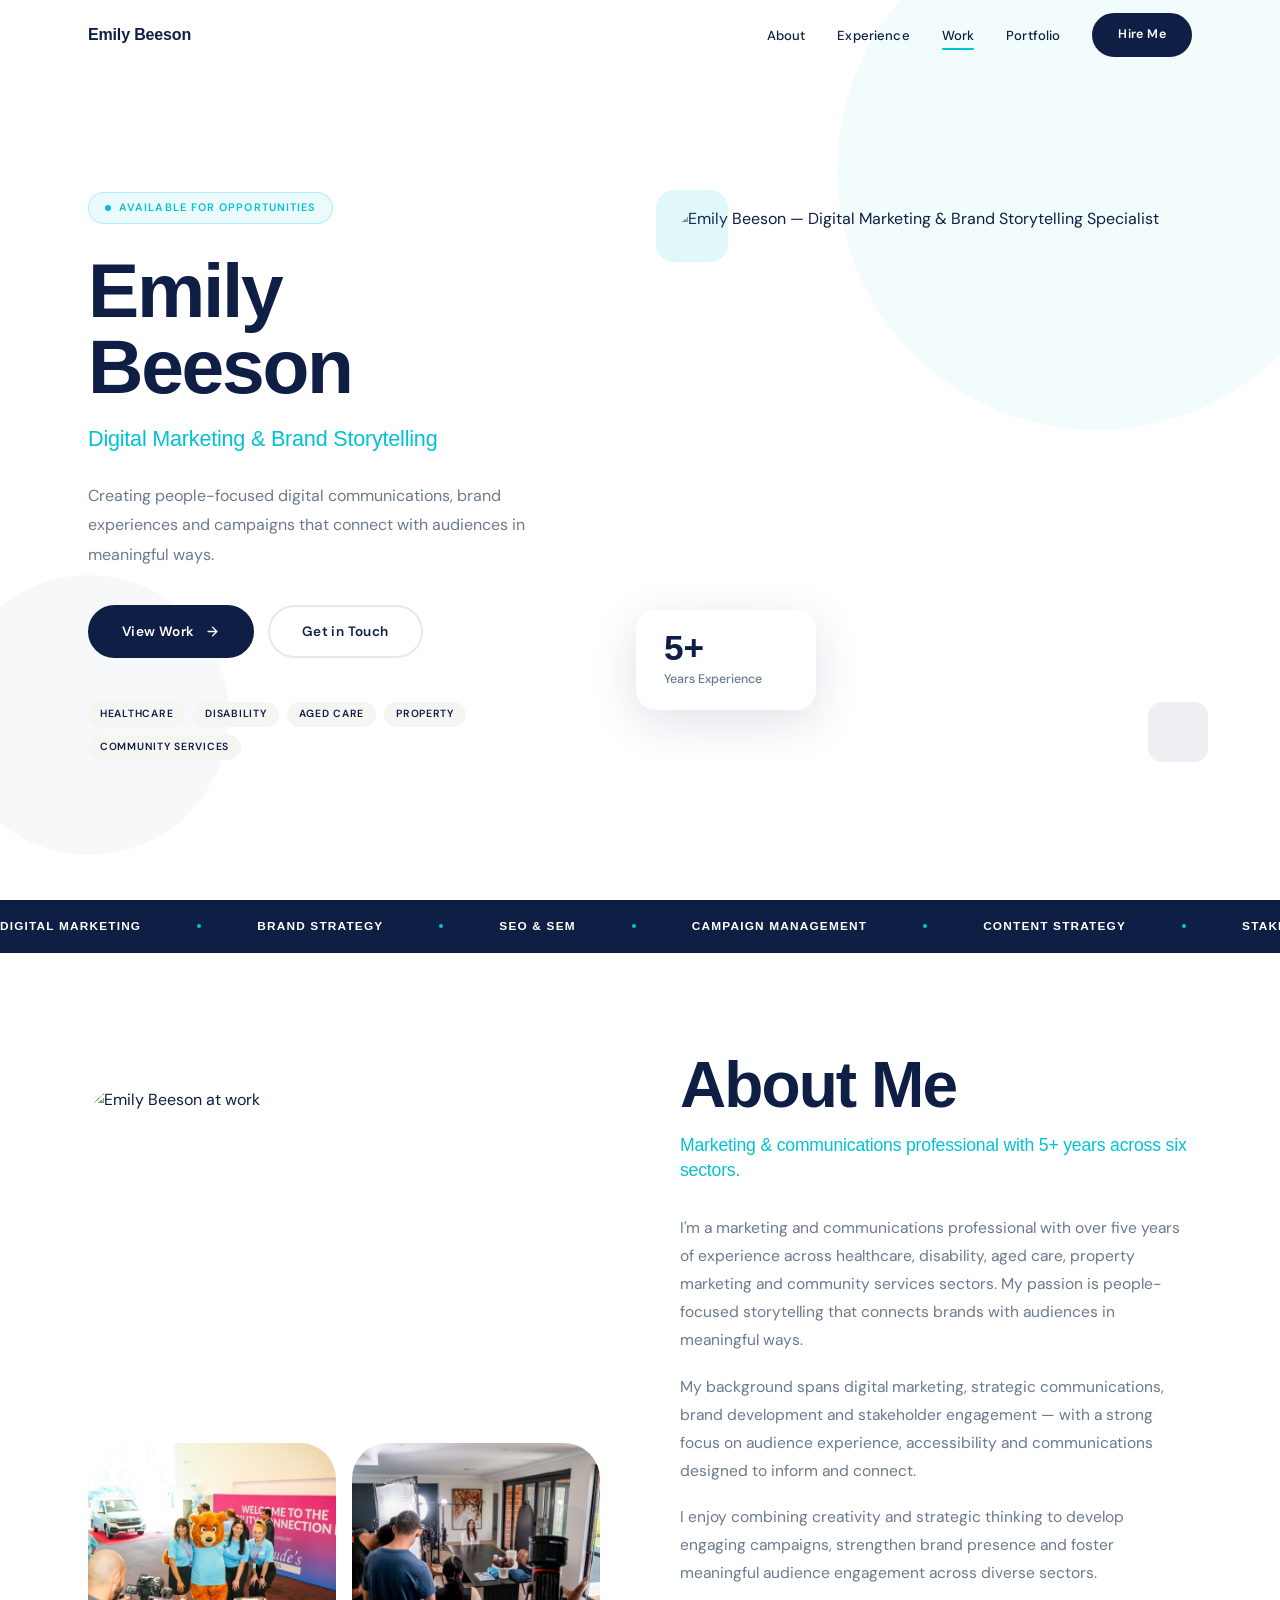
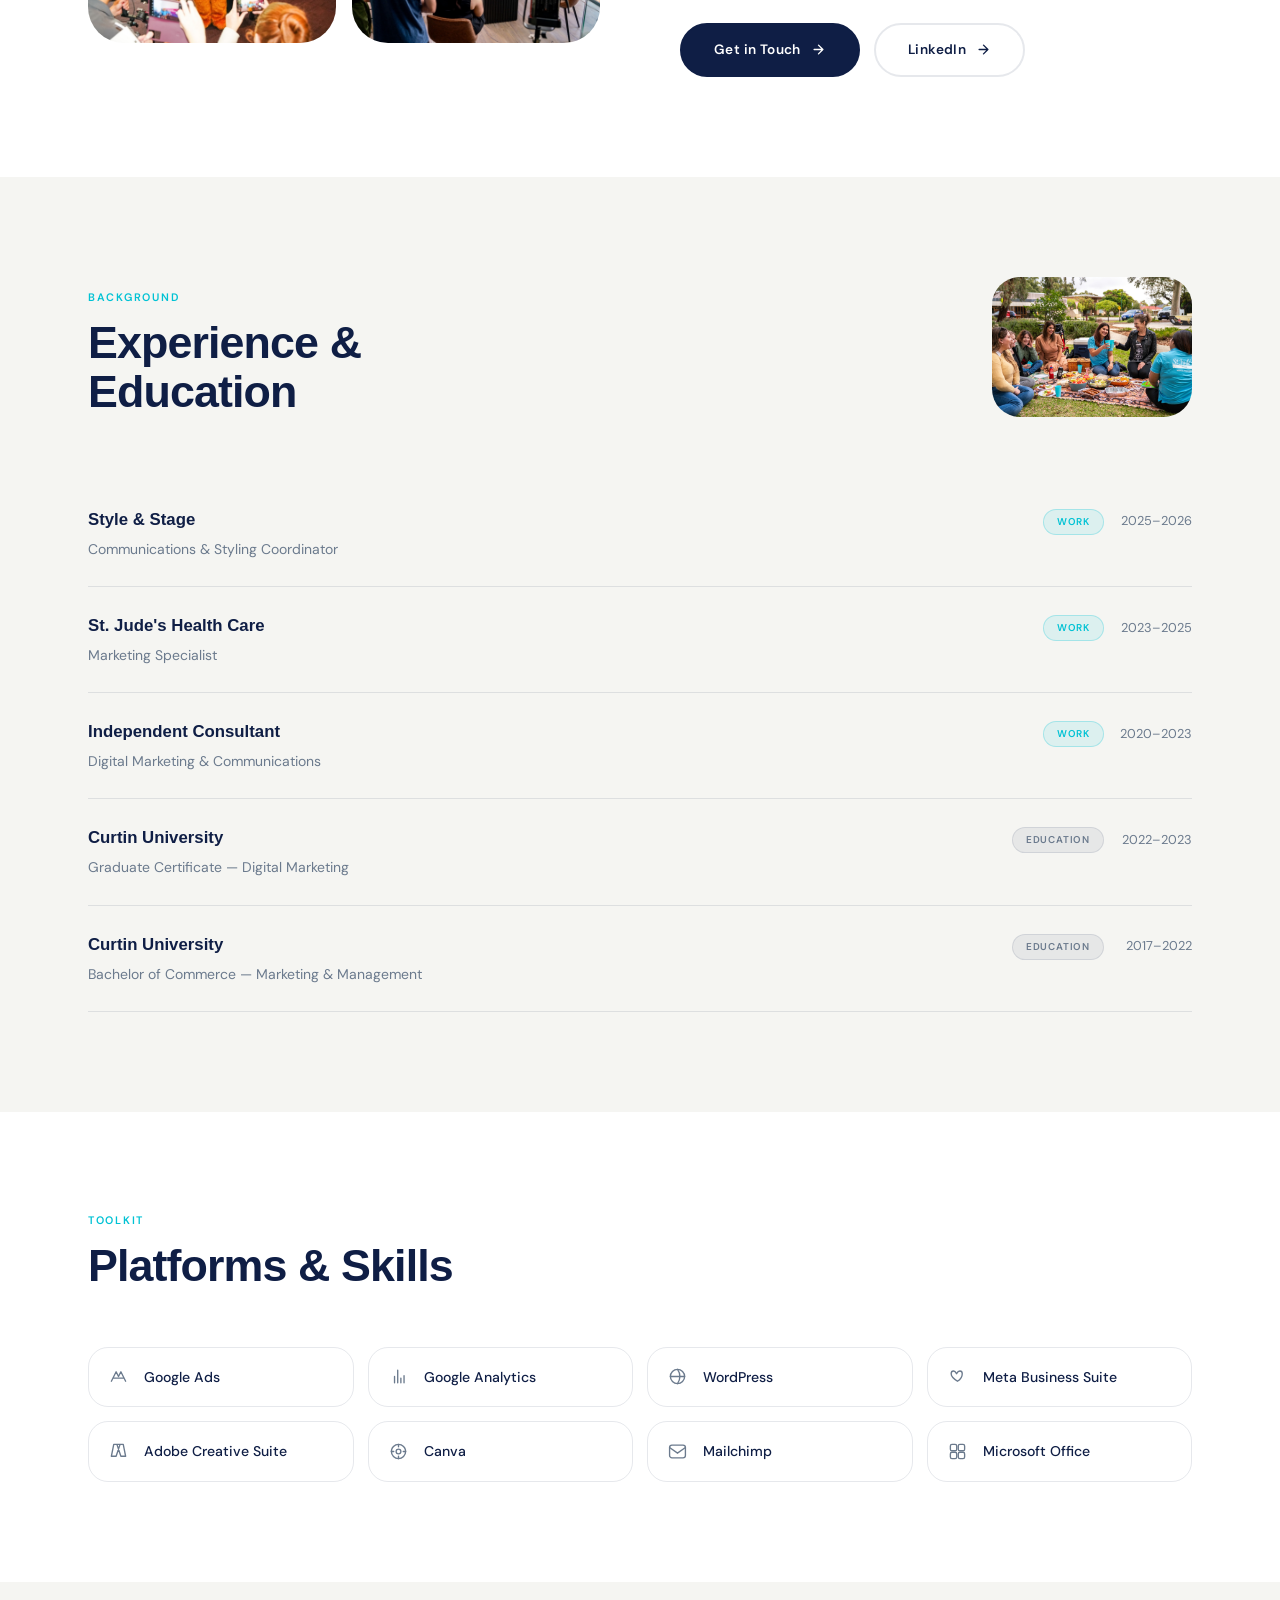
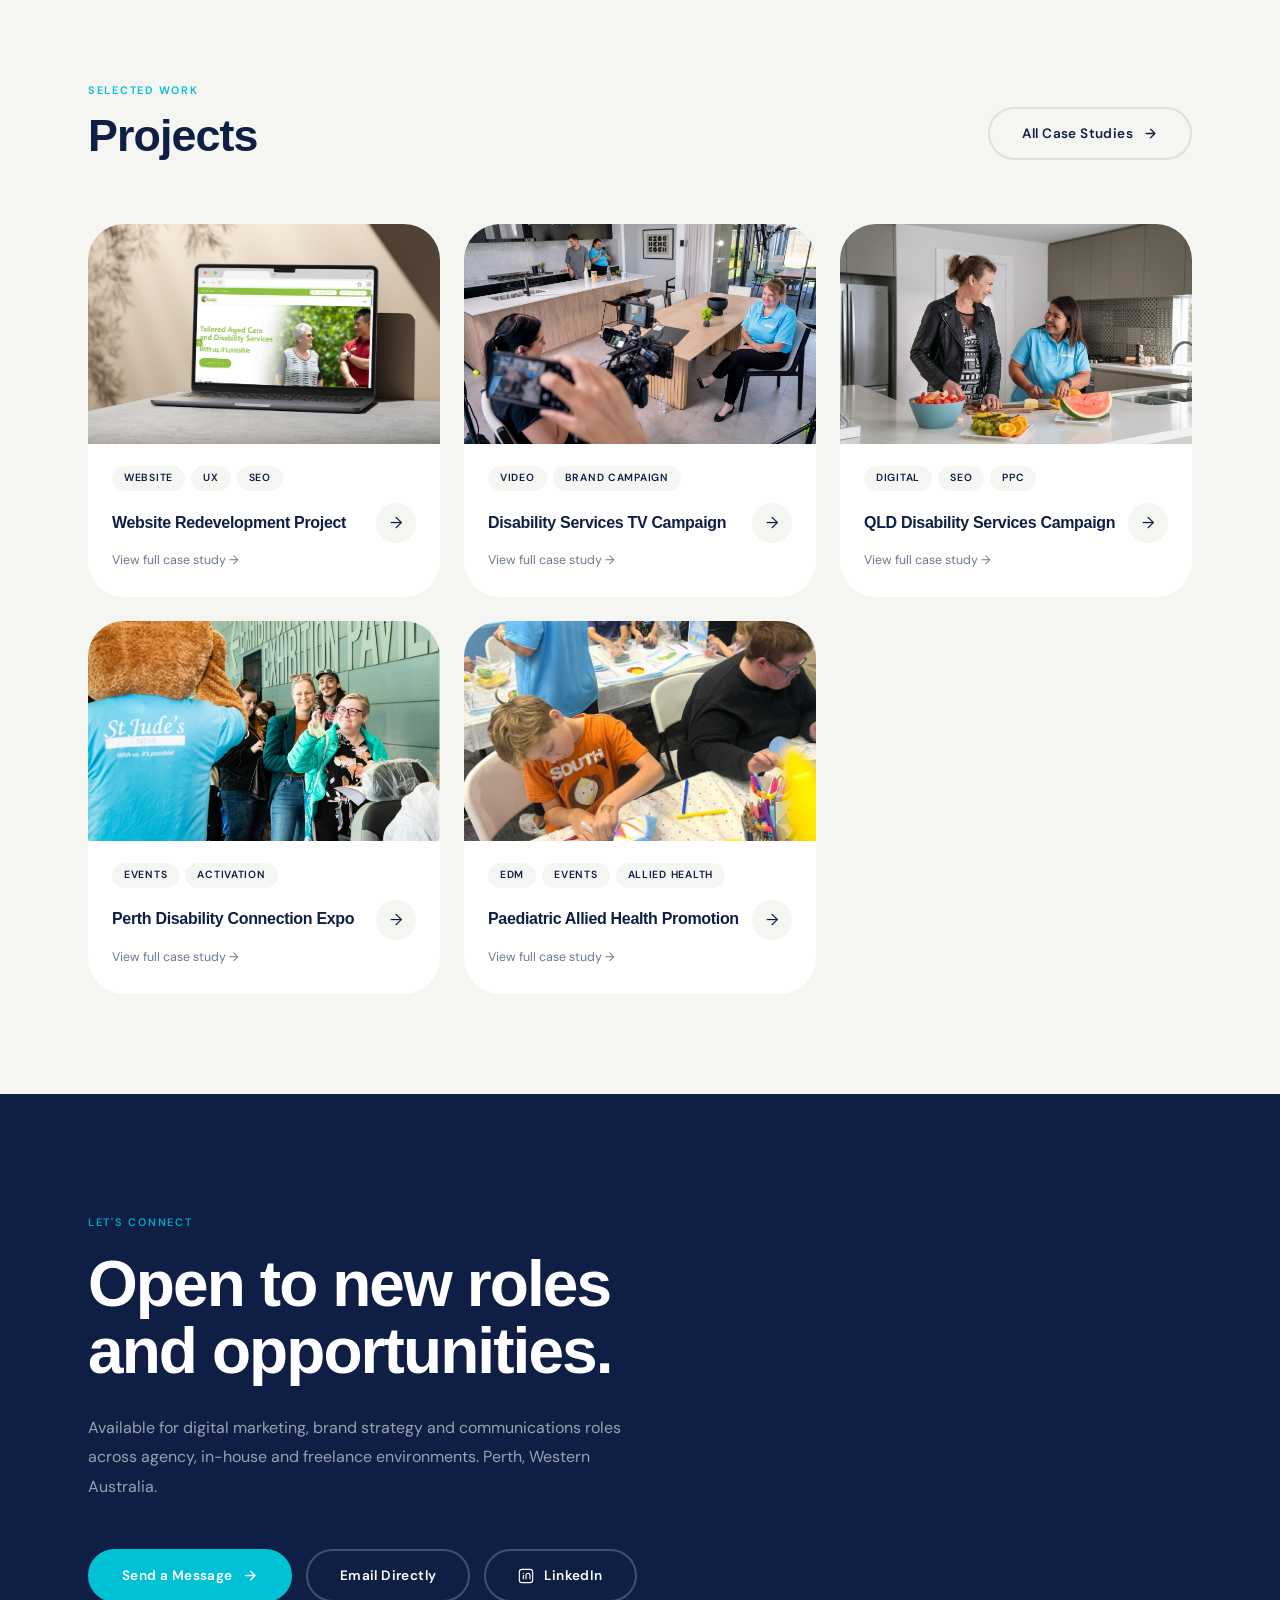
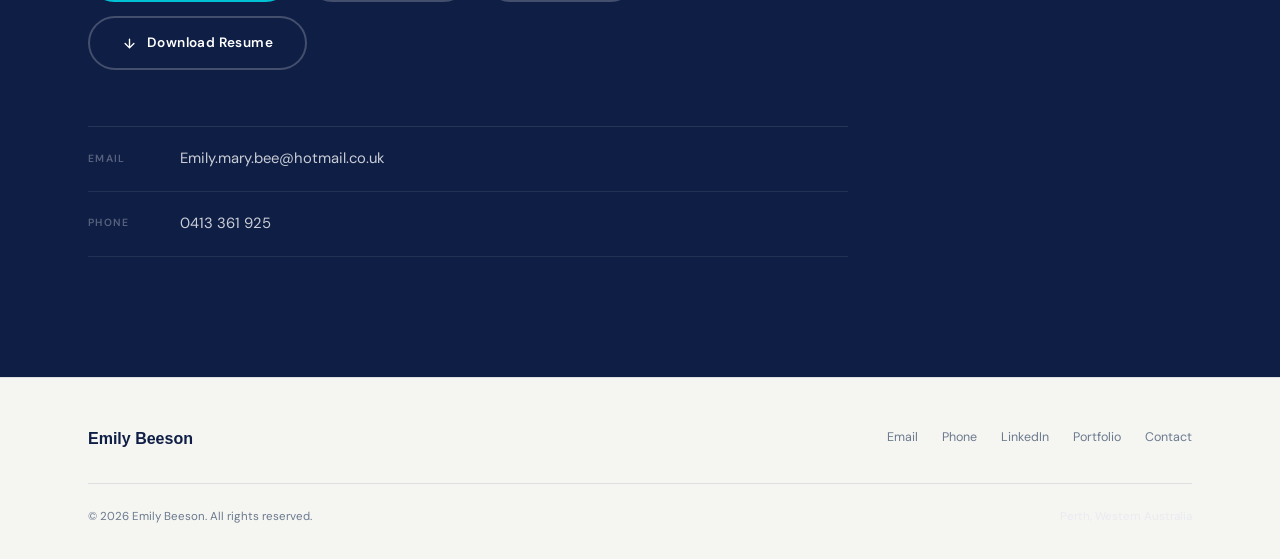
==== commit 679ca461: "Update index.html" ====
--- a/index.html
+++ b/index.html
@@ -93,12 +93,12 @@
         <div class="hero-accent-br" aria-hidden="true"></div>
 
         <!--
-          Portrait image — images/Portrait-1.jpg
+          Portrait image — Portrait-1.jpg
           Object-fit:cover fills the rounded container without distortion.
-          Netlify serves this from the /images/ folder at the repo root.
+          Netlify serves this from the repo root folder.
         -->
         <img
-          src=Portrait-1.jpg"
+          src="Portrait-1.jpg"
           alt="Emily Beeson — Digital Marketing & Brand Storytelling Specialist"
           class="hero-portrait"
           style="width:100%;height:540px;object-fit:cover;object-position:center top;border-radius:40px;display:block;"
@@ -174,8 +174,8 @@
         <!-- Bottom-left: Disability expo image -->
         <div class="img-box" style="height:200px;">
           <img
-            src="Disability-expo-1.jpg"
-            alt="Perth Disability Connection Expo — brand activation"
+            src="Portrait-2.jpg"
+            alt="Emily Beeson — digital marketing professional"
             style="width:100%;height:100%;object-fit:cover;display:block;"
             loading="lazy"
           />
@@ -184,8 +184,8 @@
         <!-- Bottom-right: Paediatric allied health image -->
         <div class="img-box" style="height:200px;">
           <img
-            src="Paediatric-1.jpg"
-            alt="Paediatric allied health promotion"
+            src="Portrait-3.jpg"
+            alt="Emily Beeson — brand and communications work"
             style="width:100%;height:100%;object-fit:cover;display:block;"
             loading="lazy"
           />
@@ -387,7 +387,7 @@
 
     <div class="proj-grid">
 
-      <!-- Project 01 — Website Redevelopment — Website-redevelopment-1.jpg -->
+      <!-- Website-redevelopment-1.jpg -->
       <a href="portfolio.html#cs-01" class="proj-card" data-reveal style="transition-delay:0s;">
         <div class="proj-img-wrap" style="height:220px;">
           <img
@@ -410,7 +410,7 @@
         </div>
       </a>
 
-      <!-- Project 02 — TV Campaign — TVC-1.jpg -->
+      <!-- TVC-2.jpg -->
       <a href="portfolio.html#cs-02" class="proj-card" data-reveal style="transition-delay:0.08s;">
         <div class="proj-img-wrap" style="height:220px;">
           <img
@@ -433,7 +433,7 @@
         </div>
       </a>
 
-      <!-- Project 03 — QLD Campaign — QLD-1.jpg -->
+      <!-- QLD-1.jpg -->
       <a href="portfolio.html#cs-03" class="proj-card" data-reveal style="transition-delay:0.16s;">
         <div class="proj-img-wrap" style="height:220px;">
           <img
@@ -456,7 +456,7 @@
         </div>
       </a>
 
-      <!-- Project 04 — Perth Expo — Disability-expo-1.jpg -->
+      <!-- Disability-expo-1.jpg -->
       <a href="portfolio.html#cs-04" class="proj-card" data-reveal style="transition-delay:0.24s;">
         <div class="proj-img-wrap" style="height:220px;">
           <img
@@ -479,11 +479,11 @@
         </div>
       </a>
 
-      <!-- Project 05 — Allied Health — Paediatric-1.jpg -->
+      <!-- Paediatric-2.jpg -->
       <a href="portfolio.html#cs-05" class="proj-card" data-reveal style="transition-delay:0.32s;">
         <div class="proj-img-wrap" style="height:220px;">
           <img
-            src="Paediatric-1.jpg"
+            src="Paediatric-2.jpg"
             alt="Paediatric Allied Health Promotion"
             class="proj-thumb"
             style="width:100%;height:220px;object-fit:cover;display:block;"
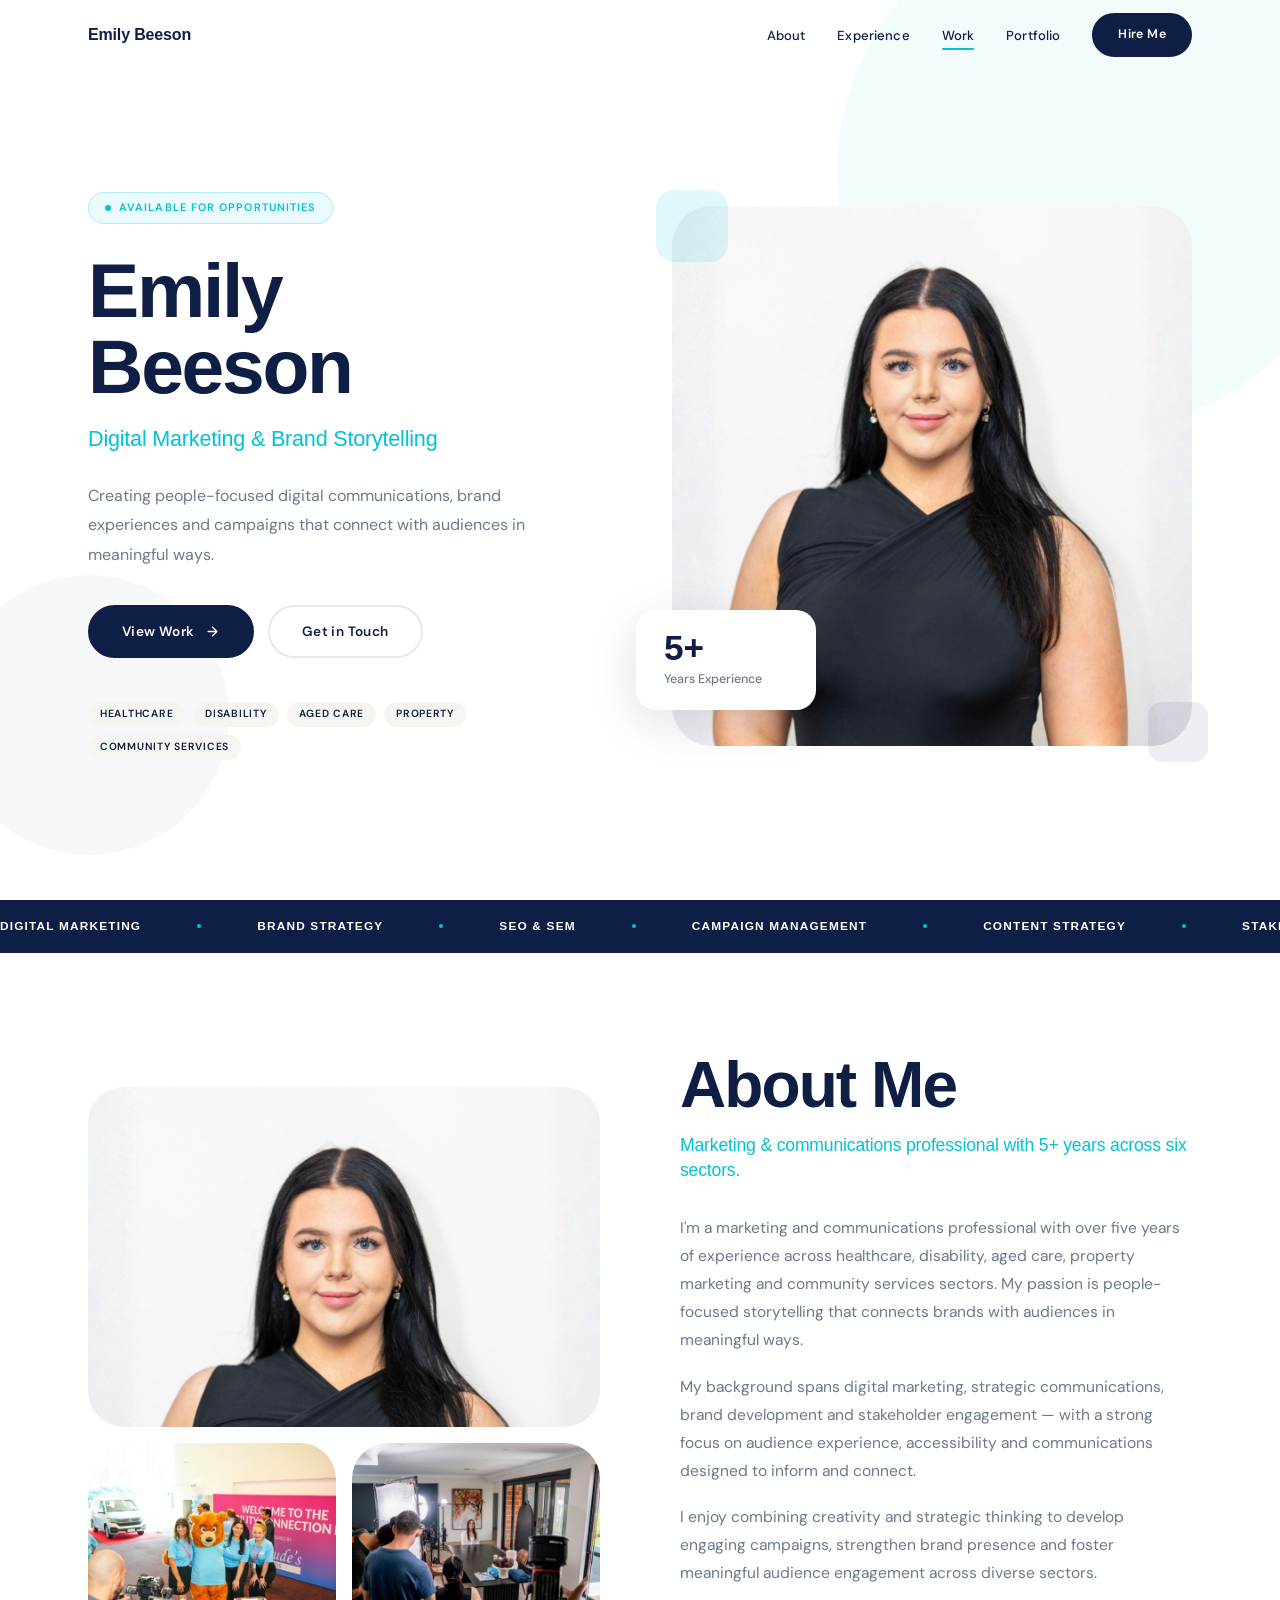
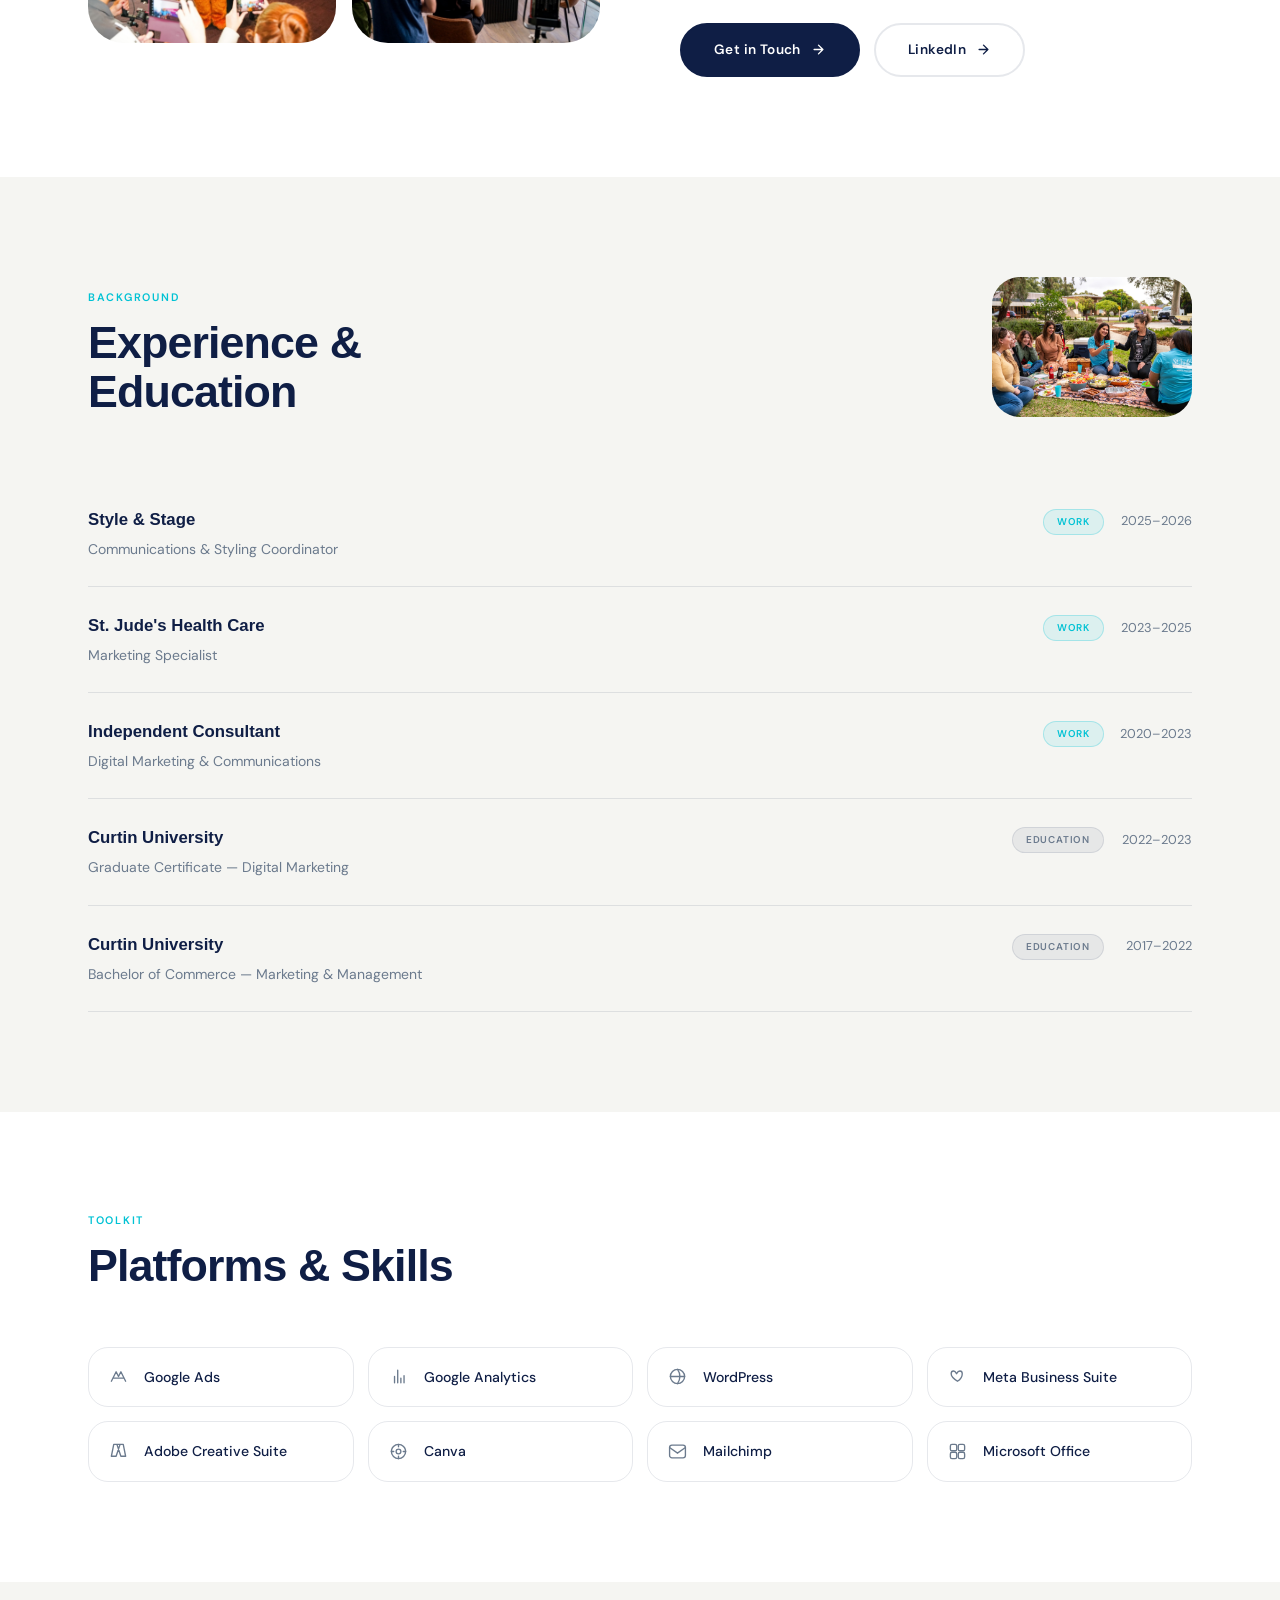
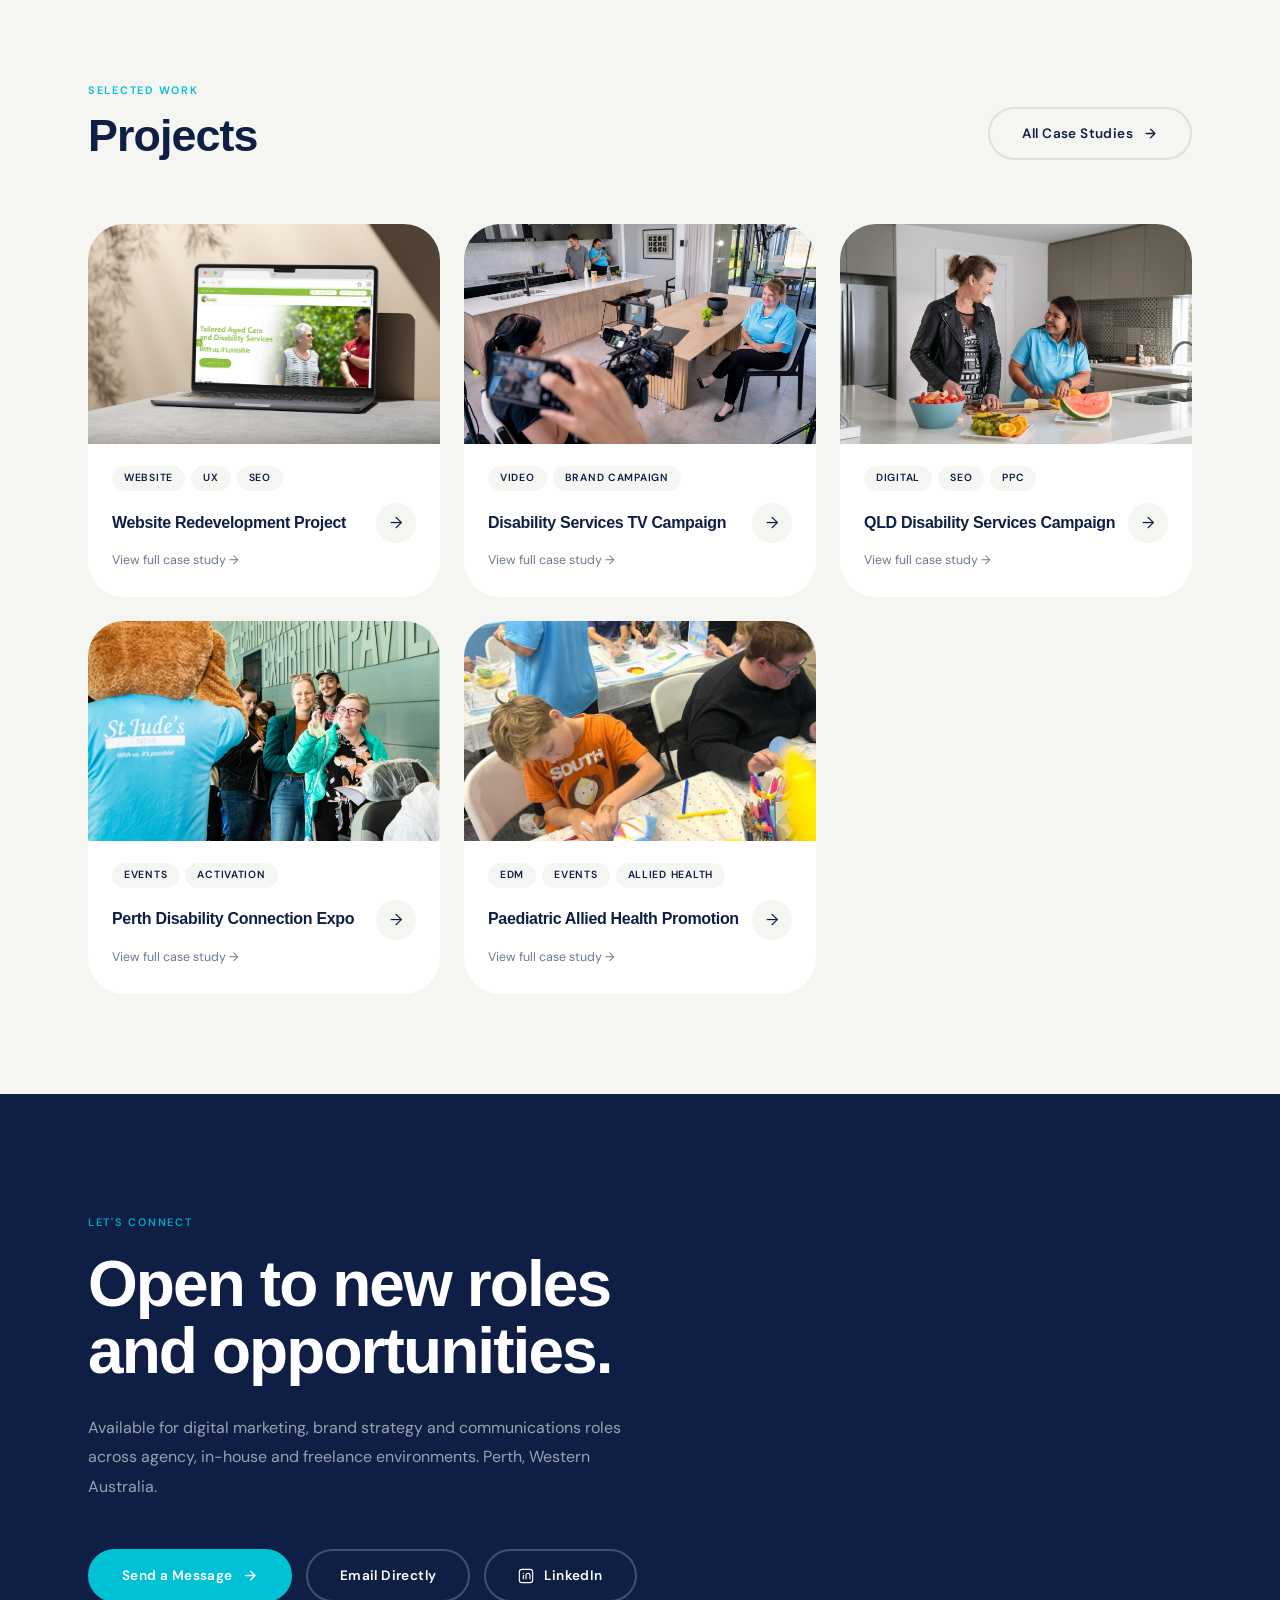
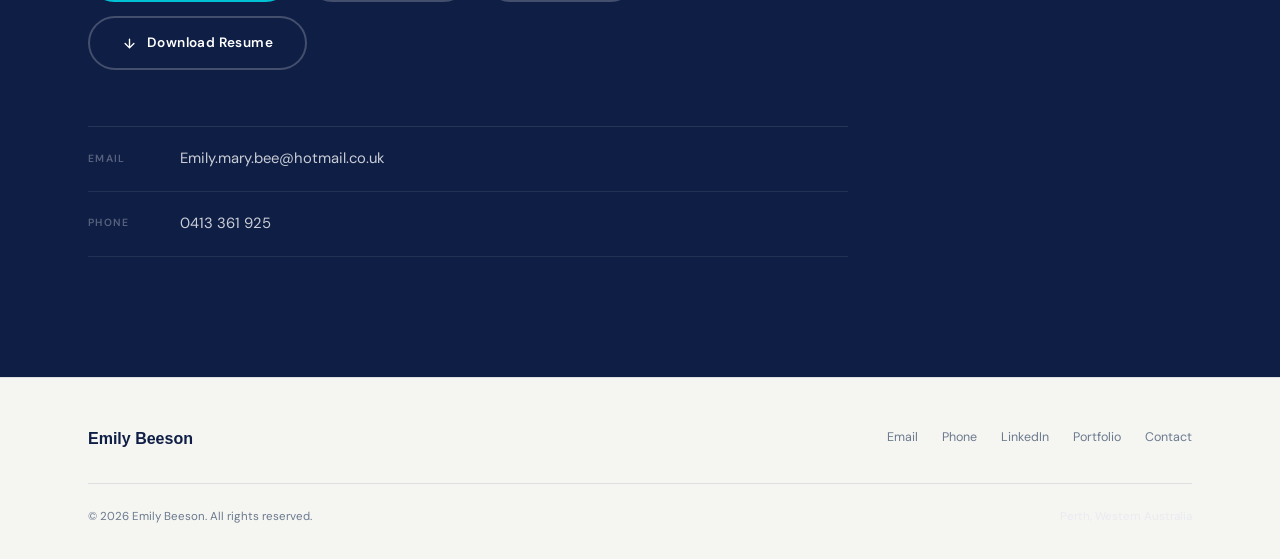
==== commit 7348ceea: "Update index.html" ====
--- a/index.html
+++ b/index.html
@@ -93,12 +93,12 @@
         <div class="hero-accent-br" aria-hidden="true"></div>
 
         <!--
-          Portrait image — Portrait-1.jpg
+          Portrait image — Emily-1.jpg
           Object-fit:cover fills the rounded container without distortion.
           Netlify serves this from the repo root folder.
         -->
         <img
-          src="Portrait-1.jpg"
+          src="Emily-1.jpg"
           alt="Emily Beeson — Digital Marketing & Brand Storytelling Specialist"
           class="hero-portrait"
           style="width:100%;height:540px;object-fit:cover;object-position:center top;border-radius:40px;display:block;"
@@ -157,14 +157,14 @@
     <div class="two-col">
 
       <!-- Left: image grid
-           Main image: Portrait-1.jpg (large, full-column)
+           Main image: Emily-1.jpg (large, full-column)
            Below: two project images to add visual variety -->
       <div class="about-img-grid" data-reveal="left">
 
         <!-- Main large image -->
         <div class="img-box about-img-main" style="height:340px;">
           <img
-            src="Portrait-1.jpg"
+            src="Emily-1.jpg"
             alt="Emily Beeson at work"
             style="width:100%;height:100%;object-fit:cover;object-position:center top;display:block;"
             loading="lazy"
